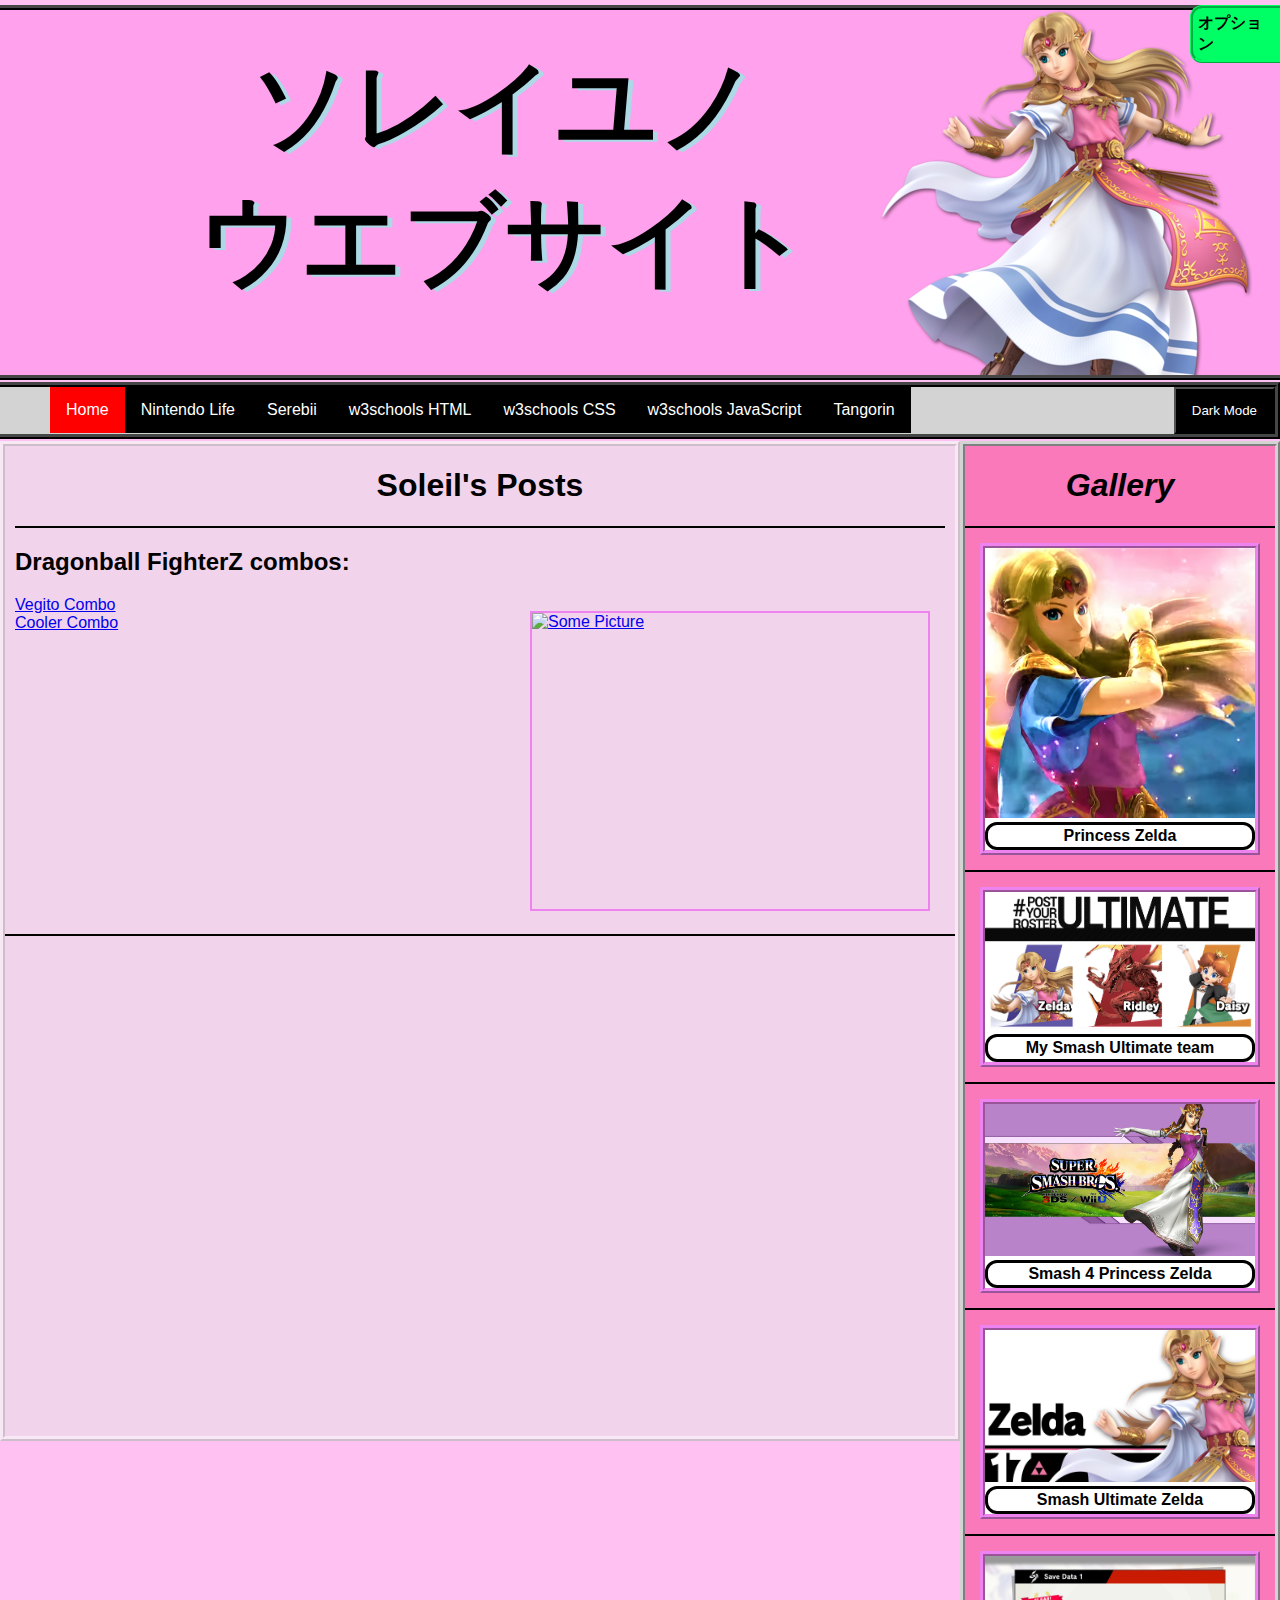
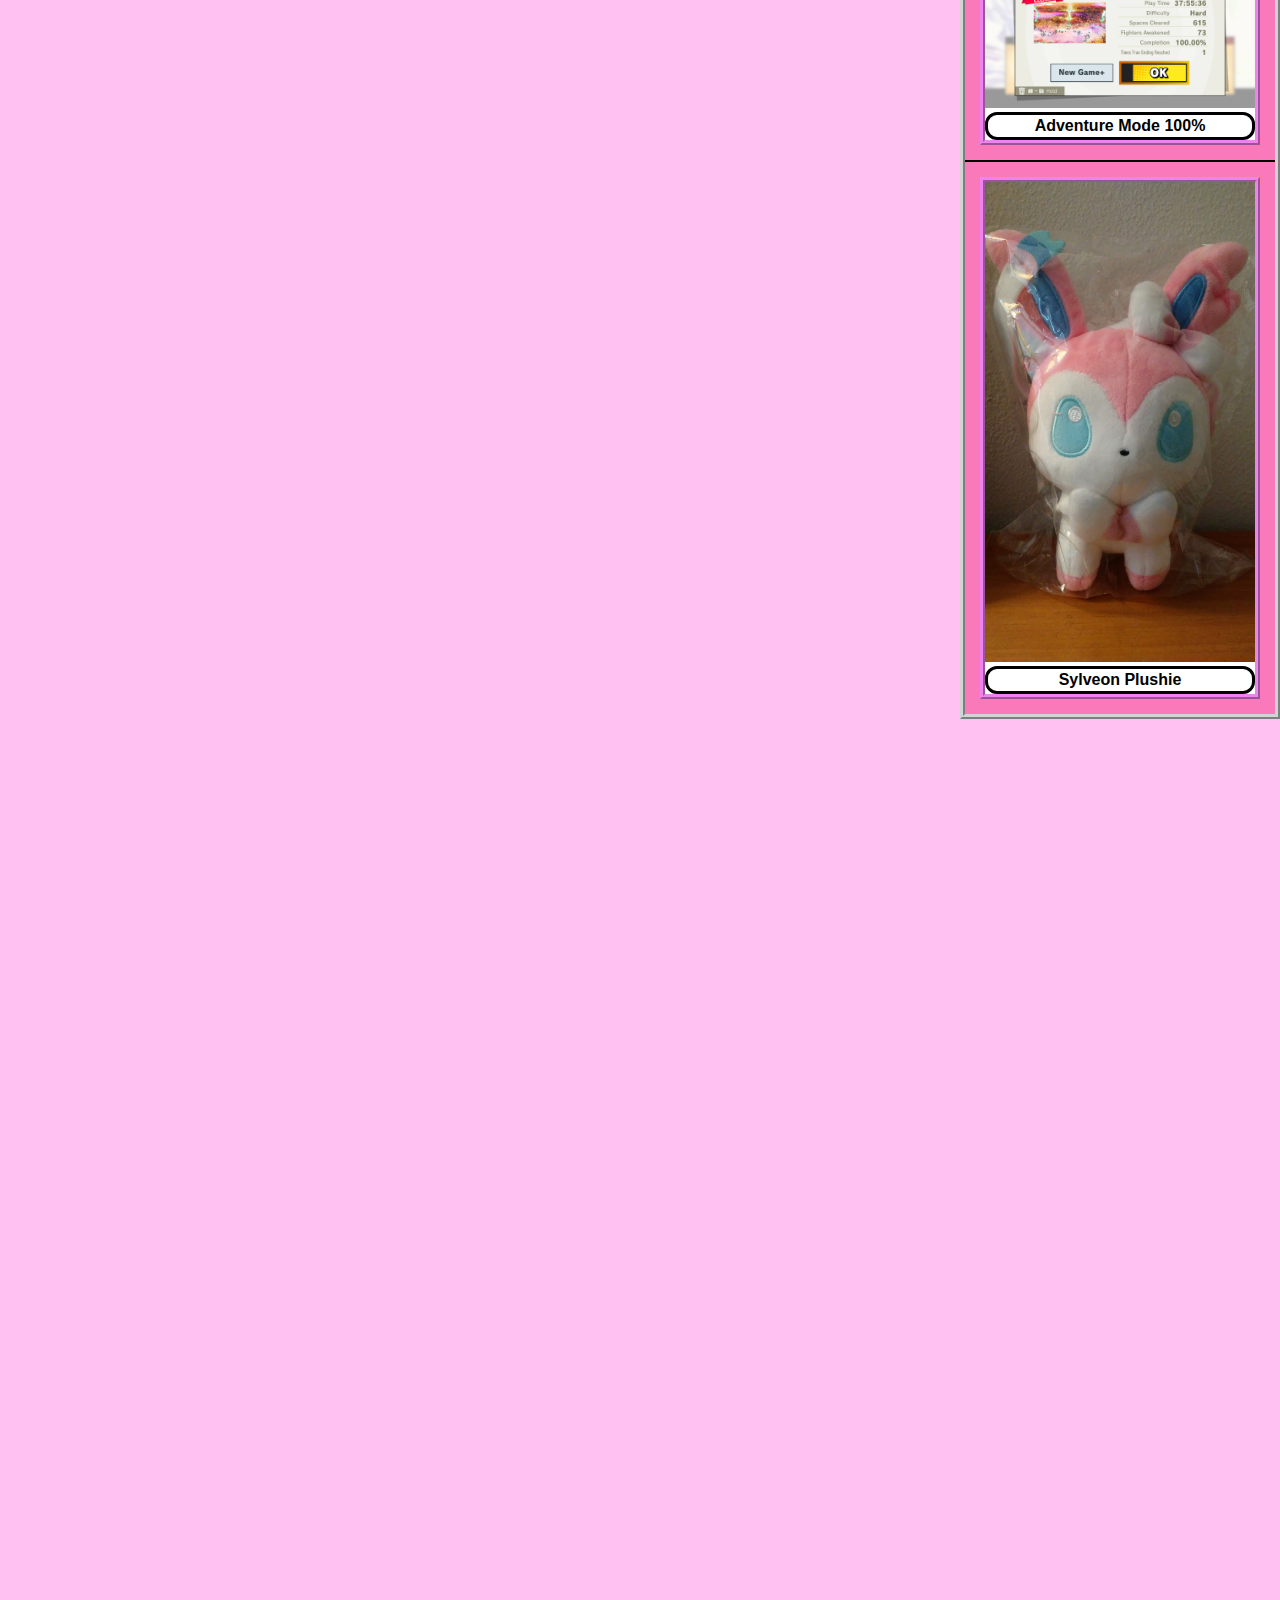
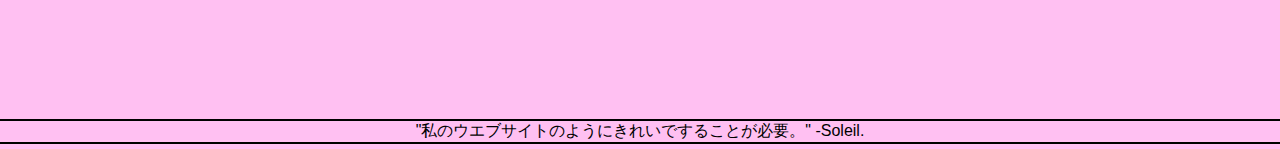
==== index.html @ 02873674 "Added some files for the website" ====
﻿<!DOCTYPE html>
<html lang="en-US">
<head>
<meta chartset="utf-8">
<meta name="viewport" content="width=device-width, initial-scale=1.0">
<title>Soleil's Website</title>
<link rel="stylesheet" type="text/css" href="mystyle.css">

<style>

</style>

<script>
var darkFlip = (function () {
  var counter = false;
  return function () {counter = !(counter); return counter;}
})();

function darkFunction() {
  if(darkFlip()){
    document.getElementById("darkSwitch").innerHTML = "Pink Mode";
    document.getElementById("darkSwitch").style.backgroundColor = "hotpink";
    document.body.style.backgroundColor = "rgba(20, 20, 20, 1)";
    document.getElementById("header").style.borderColor = "rgba(0, 255, 100, 1)";
    document.getElementById("header").style.backgroundColor = "rgba(20, 20, 20, 1)";
    document.getElementById("title").style.color = "white";
    document.getElementById("title").style.textShadow = "5px 2px hotpink";
    document.getElementById("navbar").style.borderColor = "rgba(0, 255, 100, 1)";
    document.getElementById("navbar").style.backgroundColor = "rgba(0, 255, 100, 1)";
    document.getElementById("content").style.backgroundColor = "rgba(30, 30, 30, 1)";
    document.getElementById("content").style.color = "white";
    document.getElementById("content").style.borderColor = "rgba(0, 255, 100, 1)";
    document.getElementById("gallery").style.borderColor = "rgba(0, 255, 100, 1)";
    document.getElementById("gallery").style.backgroundColor = "rgba(0, 255, 100, 1)";
    document.getElementById("footer").style.color = "white";
    document.getElementById("footer").style.borderColor = "rgba(0, 255, 100, 1)";
  }else{
    document.getElementById("darkSwitch").innerHTML = "Dark Mode";
    document.getElementById("darkSwitch").style.backgroundColor = "black";
    document.body.style.backgroundColor = "rgba(255, 130, 230, 0.5)";
    document.getElementById("header").style.borderColor = "rgba(70, 70, 70, 1)";
    document.getElementById("header").style.backgroundColor = "rgba(255, 130, 230, 0.5)";
    document.getElementById("title").style.color = "black";
    document.getElementById("title").style.textShadow = "5px 2px lightblue";
    document.getElementById("navbar").style.borderColor = "rgba(70, 70, 70, 1)";
    document.getElementById("navbar").style.backgroundColor = "lightgray";
    document.getElementById("content").style.backgroundColor = "rgba(230, 230, 230, 0.5)";
    document.getElementById("content").style.color = "black";
    document.getElementById("content").style.borderColor = "rgba(254, 254, 254, 0.5)";
    document.getElementById("gallery").style.borderColor = "lightgray";
    document.getElementById("gallery").style.backgroundColor = "rgba(244, 50, 130, 0.5)";
    document.getElementById("footer").style.color = "black";
    document.getElementById("footer").style.borderColor = "black";
  }
}

var sideOn = (function () {
  var counter = false;
  return function () {counter = !(counter); return counter;}
})();

function sideSwitch(spVal) {
  var counter = sideOn();
  if((counter == 1) && (spVal == 1)){
    sideOn();
    return;
  }
  if(counter){
      document.getElementById("sidebar-content").style.display = "block";
      document.getElementById("sidebar-content").style.display = "block";
      document.getElementById("sidebar").style.width = "25%";
      document.getElementById("sidebar").style.height = "99%";
      document.getElementById("sidebarButton").style.borderBottom = "3px solid black";
      document.getElementById("sidebar").style.boxShadow = "-10px 10px 5px rgb(100, 100, 100, 0.7)";
  }else{
      document.getElementById("sidebar-content").style.display = "none";
      document.getElementById("sidebar-content").style.display = "none";
      document.getElementById("sidebar").style.width = "7%";
      document.getElementById("sidebar").style.height = "auto";
      document.getElementById("sidebarButton").style.borderBottom = "none";
      document.getElementById("sidebar").style.boxShadow = "";
  }
}

var flipOn = (function () {
  var counter = false;
  return function () {counter = !(counter); return counter;}
})();

function flipFunction() {
  if(flipOn()){
    document.getElementById("notSidebar").style.transform = "scaleX(-1)";
    document.getElementById("sidebar").style.zIndex = "10";
  }else{
    document.getElementById("notSidebar").style.transform = "scaleX(1)";
    document.getElementById("sidebar").style.zIndex = "10";
  }
}

var invertOn = (function () {
  var counter = false;
  return function () {counter = !(counter); return counter;}
})();

function invertFunction() {
  if(invertOn()){
    document.getElementById("notSidebar").style.filter = "invert(100%)";
    document.getElementById("sidebar").style.zIndex = "10";
  }else{
    document.getElementById("notSidebar").style.filter = "invert(0%)";
    document.getElementById("sidebar").style.zIndex = "10";
  }
}

var simpleOn = (function () {
  var counter = false;
  return function () {counter = !(counter); return counter;}
})();

function simpleFunction() {
  if(simpleOn()){
    document.getElementsByTagName("link")[0].setAttribute("href", "svkshbv");
    document.getElementById("simple").innerHTML = "RESTORE CSS STYLESHEET";
    document.getElementById("notSidebar").setAttribute("onclick", "");     //make sure you see revert switch in simple
    window.setTimeout(delayedAlert, 250);
    window.scrollTo(0, 0);
  }else{
    document.getElementsByTagName("link")[0].setAttribute("href", "mystyle.css");
    document.getElementById("simple").innerHTML = "REMOVE STYLESHEET";
    document.getElementById("notSidebar").setAttribute("onclick", "sideSwitch(1)");  //makes body able to close sidebar
  }
}

function delayedAlert() {
  alert("Click on 'RESTORE CSS STYLESHEET' in the top left, if you want to change this back. Also, if dark mode was on, try to turn that off first.");
}

function topFunction() {
  window.scrollTo(0, 0);
}

function displayStuff() {
  var txt = "";
  var d = new Date();
  txt += "Date: " + d + "\n";
  txt += "Browser Codename: " + navigator.appCodeName + "\n";
  txt += "Browser name: " + navigator.appName + "\n";
  txt += "version: " + navigator.appVersion + "\n";
  txt += "Platform: " + navigator.platform + "\n";
  txt += "Online: " + navigator.onLine + "\n";
  txt += "Language: " + navigator.language + "\n";
  txt += "Inner Width: " + window.innerWidth + "\n";
  txt += "Inner Height: " + window.innerHeight + "\n";
  txt += "Outer Width: " + window.outerWidth + "\n";
  txt += "Outer Height: " + window.outerHeight + "\n";
  txt += "Inner Width: " + window.innerWidth + "\n";
  alert(txt);
}

</script>
</head>

<body>
<div class="sidebar" id="sidebar">
  <span id="sidebarButton" onclick="sideSwitch(0)"><b>オプション</b></span>
  <div class="sidebar-content" id="sidebar-content">
    <a href="#">Wonder</a>
    <span onclick="flipFunction()">Flip</span>
    <span onclick="darkFunction()">Dark Switch</span>
    <span onclick="invertFunction()">Invert Colors</span>
    <span onclick="topFunction()">Back to Top</span>
    <span id="simple" onclick="simpleFunction()">REMOVE STYLESHEET</span>
    <span onclick="displayStuff()">Display Stuff</span>
    <a href="experiments.html" target="_blank">Experimental</a>
  </div>
</div>

<div id="notSidebar" onclick="sideSwitch(1)">

<div class="header" id="header">
  <h1 id="title"><b>ソレイユノ<br>
  ウエブサイト</b><h1>
</div>
<div class="navbar" id="navbar">
  <a href="index.html" id="home">Home</a>
  <a href="http://www.nintendolife.com/" target="_blank">Nintendo Life</a>
  <a href="https://www.serebii.net/index2.shtml" target="_blank">Serebii</a>
  <a href="https://www.w3schools.com/html/html5_syntax.asp" target="_blank">w3schools HTML</a>
  <a href="https://www.w3schools.com/css/css_website_layout.asp" target="_blank">w3schools CSS</a>
  <a href="https://www.w3schools.com/js/js_conventions.asp" target="_blank">w3schools JavaScript</a>
　　<a href="https://tangorin.com/" target="_blank">Tangorin</a>
  <button type="button" id="darkSwitch" onclick="darkFunction()">Dark Mode</button>
</div>

<div class="clearfix">
<div class="content" id="content">
  <div class="clearfix">
    <div class="post">
      <h1>Soleil's Posts</h1>
      <hr>
      <h2>Dragonball FighterZ combos:</h2>
      <div class="imgBox">
        <a href="dna.jpg" target="_blank"><img src="blahhhhhh.jpg" alt="Some Picture"></a>
      </div>
      <a href="vegitocombo.mp4" target="_blank">Vegito Combo</a><br>
      <a href="coolercombo.mp4" target="_blank">Cooler Combo</a>
    </div>
  </div>
  <hr>
</div>

<div class="gallery" id="gallery">
  <h1><i>Gallery</i></h1>
  <hr>
  <div class="pictures">
    <a href="zeldapose.png" target="_blank"><img src="zeldapose.png" alt="Zelda"></a>
    <div class="captions">
      <p><b>Princess Zelda</b></p>
    </div>
  </div>
  <hr>
  <div class="pictures">
    <a href="ultimateteam.png" target="_blank"><img src="ultimateteam.png" alt="Smash Ultimate Team"></a>
    <div class="captions">
      <p><b>My Smash Ultimate team</b></p>
    </div>
  </div>
  <hr>
  <div class="pictures">
    <a href="tpzelda.png" target="_blank"><img src="tpzelda.png" alt="TP Zelda"></a>
    <div class="captions">
      <p><b>Smash 4 Princess Zelda</b></p>
    </div>
  </div>
  <hr>
  <div class="pictures">
    <a href="ultzelda.jpg" target="_blank"><img src="ultzelda.jpg" alt="Smash Ultimate Zelda"></a>
    <div class="captions">
      <p><b>Smash Ultimate Zelda</b></p>
    </div>
  </div>
  <hr>
  <div class="pictures">
    <a href="adventuremode.jpg" target="_blank"><img src="adventuremode.jpg" alt="Adventure Mode"></a>
    <div class="captions">
      <p><b>Adventure Mode 100%</b></p>
    </div>
  </div>
  <hr>
  <div class="pictures">
    <a href="sylveon.jpg" target="_blank"><img src="sylveon.jpg" alt="Sylveon"></a>
    <div class="captions">
      <p><b>Sylveon Plushie</b></p>
    </div>
  </div>
</div>
</div>

<div class="footer" id="footer">
  <p>"私のウエブサイトのようにきれいですることが必要。" -Soleil.</p>
</div>

</div>

</body>
</html>
---- mystyle.css ----
﻿body {
  font-family: sans-serif;
  margin-top: 5px;
  margin-bottom: 5px;
  margin-left: 0px;
  margin-right: 0px;
  background-color: rgba(255, 130, 230, 0.5);
}

hr {
  border: 1px solid black;
}

* {
  box-sizing: border-box;
}

div.sidebar {
  position: fixed;
  width: 7%;
  height: auto;
  background-color: rgba(30, 30, 30, 0.8);
  right: 0;
  border: 3px ridge rgba(0, 255, 100, 1);
  border-right: none;
  border-radius: 12px 0px 0px 12px;
  display: inline-block;
  overflow: auto;
  transition: width 500ms ease;
}

div.sidebar:hover {
  box-shadow: -10px 10px 5px rgb(100, 100, 100, 0.7);
}

div.sidebar-content {
  display: none;
  background-color: rgba(30, 30, 30, 0.7);
  transition: width 500ms;
}

#sidebarButton {
  display: block;
  width: 100%;
  background-color: rgba(0, 255, 100, 1);
  padding: 5px;
  margin: 0px;
  color: black;
  cursor: pointer;
  overflow: hidden;
}

#sidebarButton:hover {
  background-color: hotpink;
}

div.sidebar-content a, div.sidebar-content span {
  display: block;
  text-align: center;
  font-size: 50px;
  text-decoration: none;
  padding: 5px;
  color: white;
  cursor: pointer;
}

div.sidebar-content a:hover, div.sidebar-content span:hover {
  background-color: white;
  color: black;
}

div.header {
  padding: 0px;
  margin: 0px;
  border-top: 5px ridge rgba(70, 70, 70, 1);
  border-bottom: 5px ridge rgba(70, 70, 70, 1);
  background: url("zeldadefault.png") right top;
  background-repeat: no-repeat;
  background-color: rgba(255, 130, 230, 0.5);
}

div.header h1 {
  width: 75%;
  margin: 25px;
  padding: 5px;
  text-align: center;
  font-size: 100px;
  color: black;
  text-shadow: 5px 2px lightblue;
}

div.navbar {
  padding-left: 50px;
  margin-top: 2px;
  margin-bottom: 2px;
  border-top: 5px ridge rgba(70, 70, 70, 1);
  border-bottom: 5px ridge rgba(70, 70, 70, 1);
  border-right: 5px ridge rgba(70, 70, 70, 1);
  overflow: hidden;
  background-color: lightgray;
}


div.navbar a, #darkSwitch {
  display: block;
  color: white;
  text-align: center;
  text-decoration: none;
  padding: 14px 16px;
  float: left;
  background-color: black;
  margin: 0px;  
}

#darkSwitch {
  float: right;
}

#home {
  background-color: red;
}

div.navbar a:hover, #darkSwitch:hover {
  background-color: lightgray;
  color: black;
}

div.content {
  width: 75%;
  height: 1000px;
  float: left;
  padding: 0px;
  margin: 0px;
  background-color: rgba(230, 230, 230, 0.5);
  border: 5px ridge rgba(254, 254, 254, 0.5);
}

div.imgBox {
  float: right;
  width: 400px;
  height: 300px;
  margin: 15px;
  border: 2px solid violet;
}

div.imgBox img {
  width: 100%;
  height: 100%;
  margin: 0px;
}

div.imgBox a:hover {
  opacity: 0.5;
}

.clearfix::after {
  content: "";
  clear: both;
  display: table;
}

div.post {
  margin-left: 10px;
  margin-right: 10px;
}

div.post h1 {
  text-align: center;
}

div.gallery {
  width: 25%;
  float: right;
  height: auto;
  padding: 0px;
  margin: 0px;
  margin-left: 0px;
  margin-right: 0px;
  border: 5px ridge lightgray;
  background-color: rgba(244, 50, 130, 0.5);
}

div.gallery h1{
  text-align: center;
}

div.pictures {
  margin: 15px;
  border: 5px ridge violet;
  background-color: white;
}

div.pictures img{
  margin: 0px;
  width: 100%;
  height: auto;
  
}

div.pictures a:hover {
  opacity: 0.5;
}

div.captions {
  border: 3px solid black;
  border-radius: 12px;
}

div.captions p {
  padding: 2px;
  margin: 0px;
  text-align: center;
  color: black;
}

div.footer {
  float: bottom;
  padding: 0px;
  width: 100%;
  height: auto;
  margin-top: 1000px;
  
  border-top: 2px solid black;
  border-bottom: 2px solid black;
  background-color: rgba(255, 130, 230, 0);
}

div.footer p {
  margin: 0px;
  padding: 0px;
  text-align: center;
}
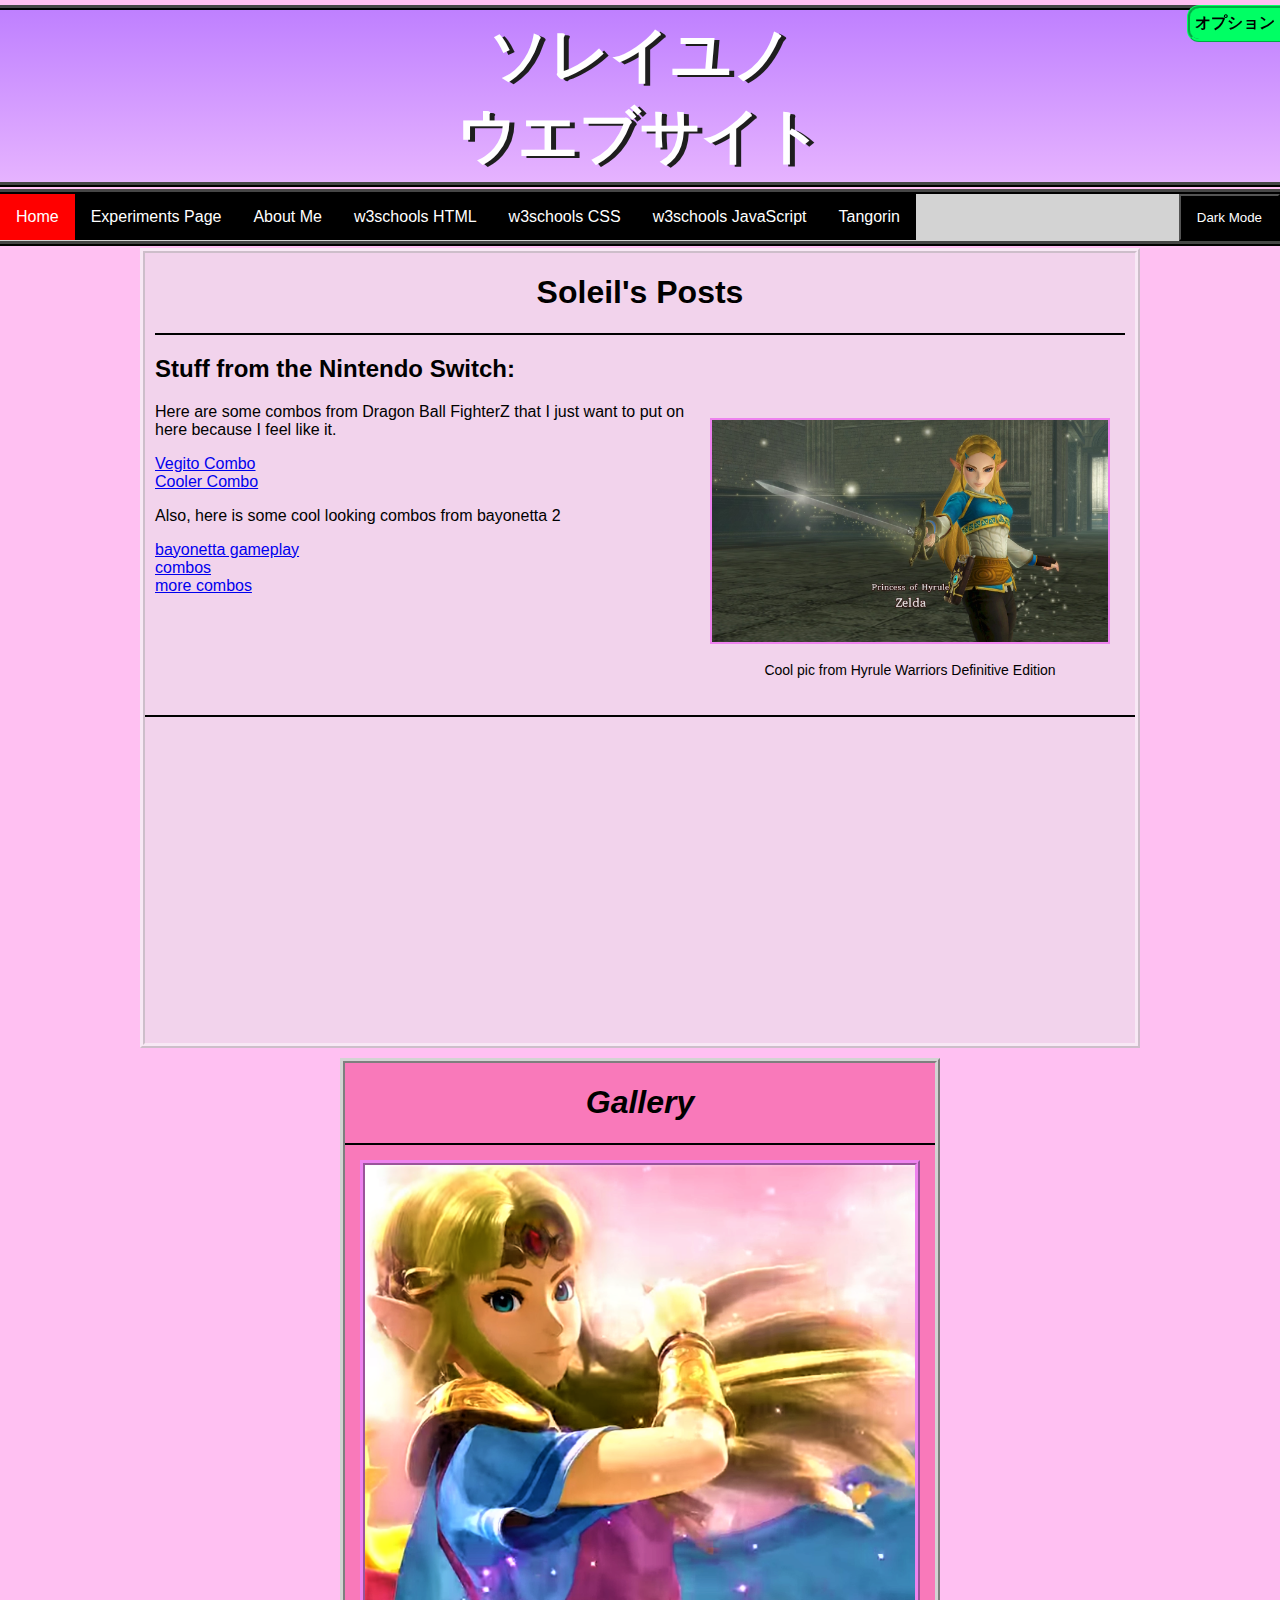
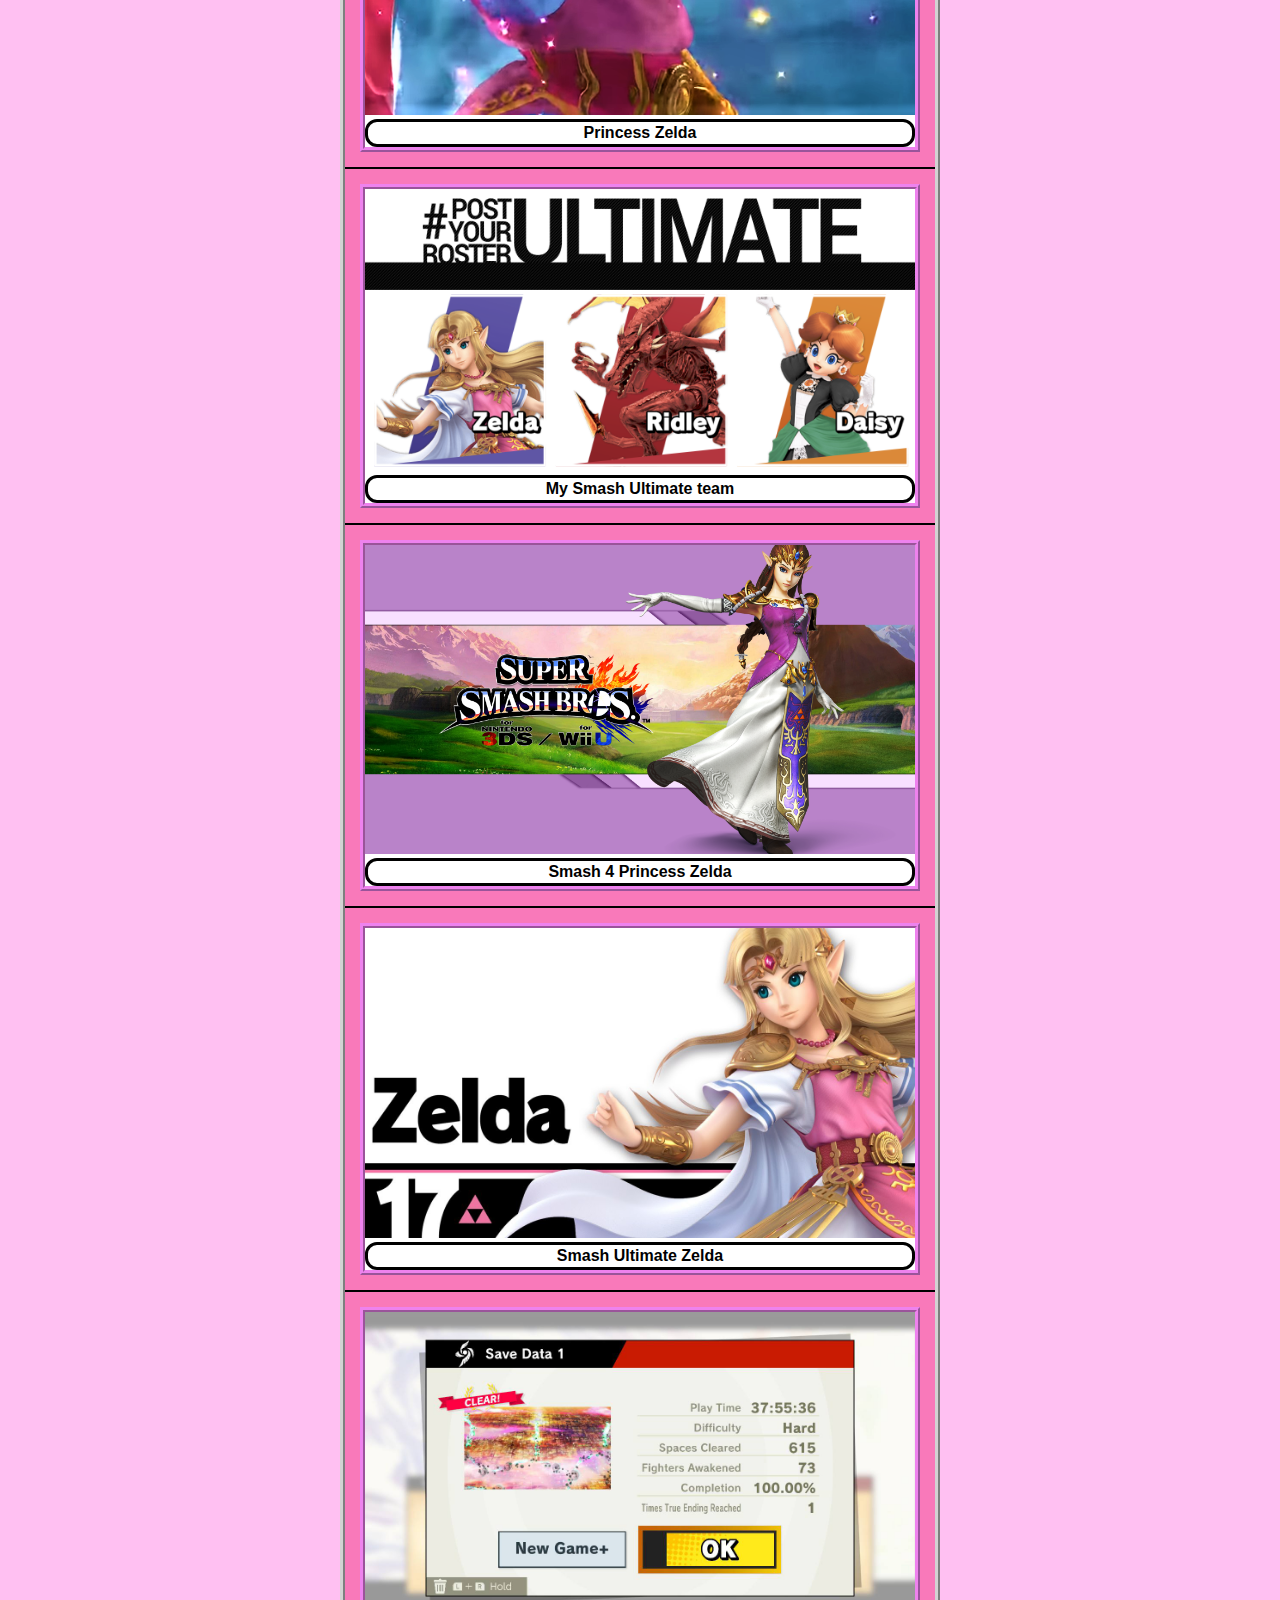
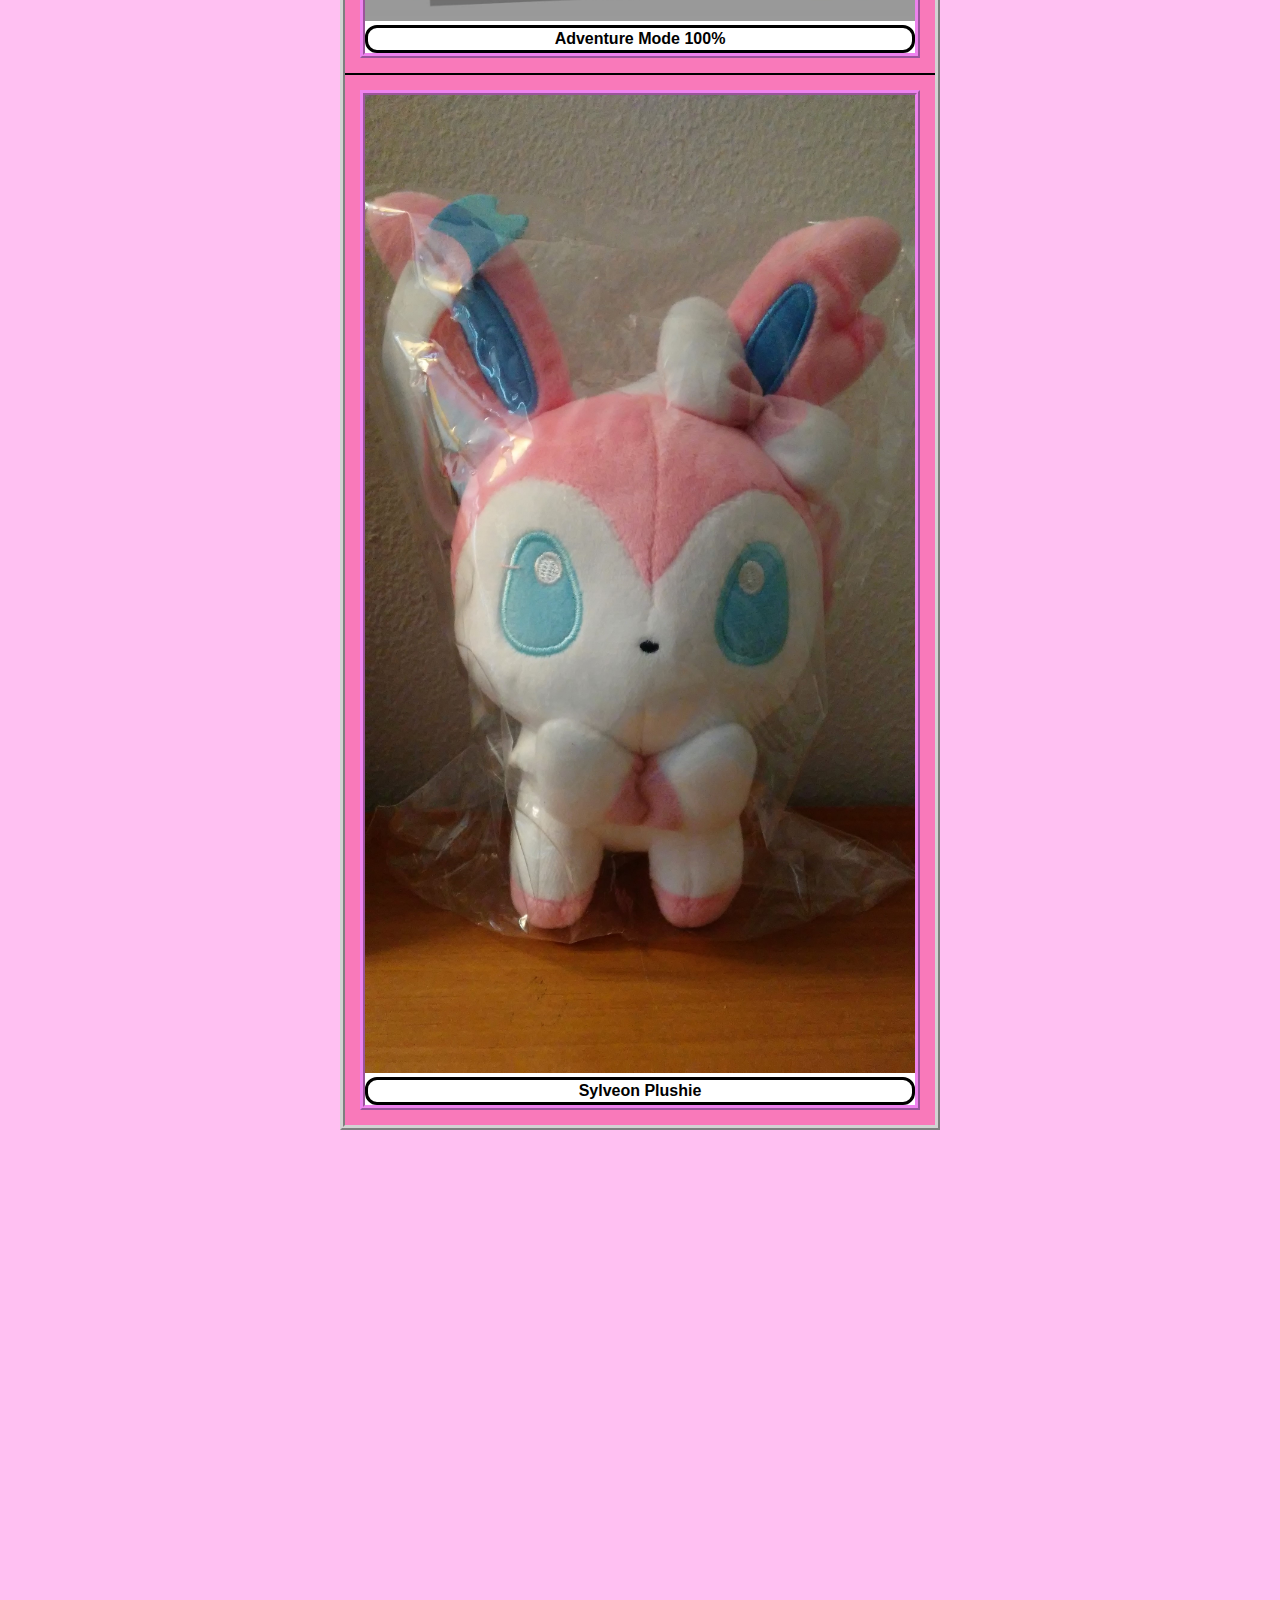
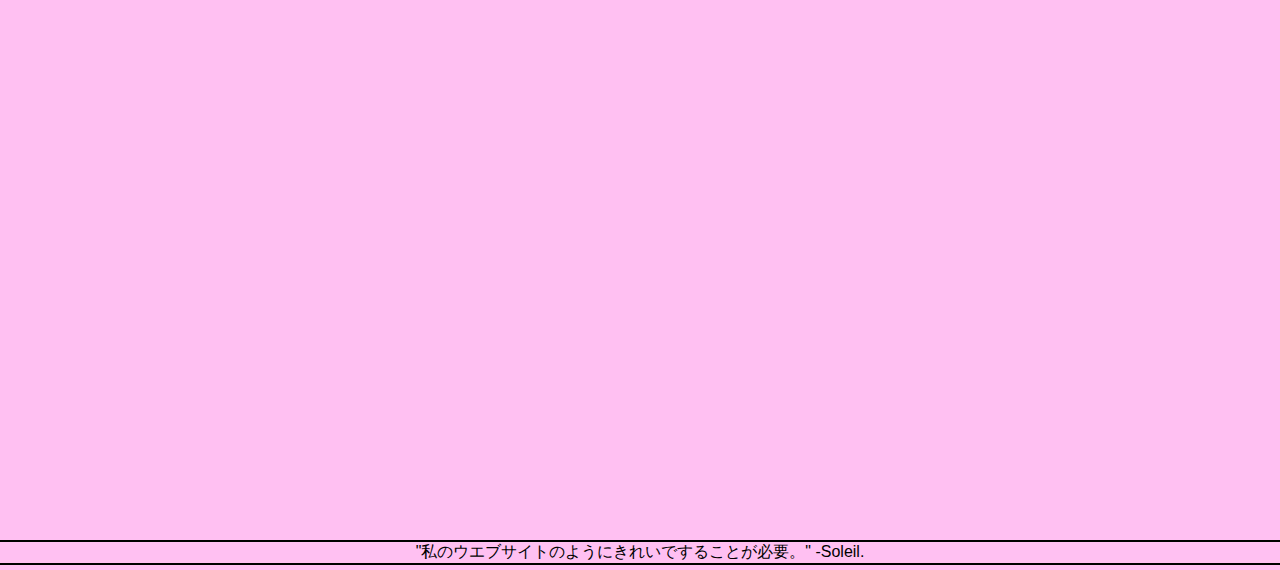
==== commit b3f68866: "made some stuff responsive" ====
--- a/index.html
+++ b/index.html
@@ -40,8 +40,8 @@
     document.body.style.backgroundColor = "rgba(255, 130, 230, 0.5)";
     document.getElementById("header").style.borderColor = "rgba(70, 70, 70, 1)";
     document.getElementById("header").style.backgroundColor = "rgba(255, 130, 230, 0.5)";
-    document.getElementById("title").style.color = "black";
-    document.getElementById("title").style.textShadow = "5px 2px lightblue";
+    document.getElementById("title").style.color = "white";
+    document.getElementById("title").style.textShadow = "5px 2px rgba(30, 30, 30, 1)";
     document.getElementById("navbar").style.borderColor = "rgba(70, 70, 70, 1)";
     document.getElementById("navbar").style.backgroundColor = "lightgray";
     document.getElementById("content").style.backgroundColor = "rgba(230, 230, 230, 0.5)";
@@ -68,14 +68,14 @@
   if(counter){
       document.getElementById("sidebar-content").style.display = "block";
       document.getElementById("sidebar-content").style.display = "block";
-      document.getElementById("sidebar").style.width = "25%";
+      document.getElementById("sidebar").style.maxWidth = "350px";
       document.getElementById("sidebar").style.height = "99%";
       document.getElementById("sidebarButton").style.borderBottom = "3px solid black";
       document.getElementById("sidebar").style.boxShadow = "-10px 10px 5px rgb(100, 100, 100, 0.7)";
   }else{
       document.getElementById("sidebar-content").style.display = "none";
       document.getElementById("sidebar-content").style.display = "none";
-      document.getElementById("sidebar").style.width = "7%";
+      document.getElementById("sidebar").style.maxWidth = "150px";
       document.getElementById("sidebar").style.height = "auto";
       document.getElementById("sidebarButton").style.borderBottom = "none";
       document.getElementById("sidebar").style.boxShadow = "";
@@ -171,7 +171,7 @@
     <span onclick="topFunction()">Back to Top</span>
     <span id="simple" onclick="simpleFunction()">REMOVE STYLESHEET</span>
     <span onclick="displayStuff()">Display Stuff</span>
-    <a href="experiments.html" target="_blank">Experimental</a>
+    <a href="experiments.html">Experiment Page</a>
   </div>
 </div>
 
@@ -183,11 +183,11 @@
 </div>
 <div class="navbar" id="navbar">
   <a href="index.html" id="home">Home</a>
-  <a href="http://www.nintendolife.com/" target="_blank">Nintendo Life</a>
-  <a href="https://www.serebii.net/index2.shtml" target="_blank">Serebii</a>
-  <a href="https://www.w3schools.com/html/html5_syntax.asp" target="_blank">w3schools HTML</a>
-  <a href="https://www.w3schools.com/css/css_website_layout.asp" target="_blank">w3schools CSS</a>
-  <a href="https://www.w3schools.com/js/js_conventions.asp" target="_blank">w3schools JavaScript</a>
+  <a href="experiments.html">Experiments Page</a>
+  <a href="about.html">About Me</a>
+  <a href="https://www.w3schools.com/html/html5_syntax.asp">w3schools HTML</a>
+  <a href="https://www.w3schools.com/css/css_website_layout.asp">w3schools CSS</a>
+  <a href="https://www.w3schools.com/js/js_conventions.asp">w3schools JavaScript</a>
 　　<a href="https://tangorin.com/" target="_blank">Tangorin</a>
   <button type="button" id="darkSwitch" onclick="darkFunction()">Dark Mode</button>
 </div>
@@ -198,12 +198,18 @@
     <div class="post">
       <h1>Soleil's Posts</h1>
       <hr>
-      <h2>Dragonball FighterZ combos:</h2>
+      <h2>Stuff from the Nintendo Switch:</h2>
       <div class="imgBox">
-        <a href="dna.jpg" target="_blank"><img src="blahhhhhh.jpg" alt="Some Picture"></a>
+        <img src="images/hyrule12.jpg" alt="Zelda">
+        <p>Cool pic from Hyrule Warriors Definitive Edition</p>
       </div>
-      <a href="vegitocombo.mp4" target="_blank">Vegito Combo</a><br>
-      <a href="coolercombo.mp4" target="_blank">Cooler Combo</a>
+      <p>Here are some combos from Dragon Ball FighterZ that I just want to put on here because I feel like it.<p>
+      <a href="images/vegitocombo.mp4" target="_blank">Vegito Combo</a><br>
+      <a href="images/coolercombo.mp4" target="_blank">Cooler Combo</a>
+      <p>Also, here is some cool looking combos from bayonetta 2</p>
+      <a href="images/bayo.mp4" target="_blank">bayonetta gameplay</a><br>
+      <a href="images/bayocombo1.mp4" target="_blank">combos</a><br>
+      <a href="images/bayocombo1.mp4" target="_blank">more combos</a>
     </div>
   </div>
   <hr>
@@ -213,42 +219,42 @@
   <h1><i>Gallery</i></h1>
   <hr>
   <div class="pictures">
-    <a href="zeldapose.png" target="_blank"><img src="zeldapose.png" alt="Zelda"></a>
+    <img src="images/zeldapose.png" alt="Zelda">
     <div class="captions">
       <p><b>Princess Zelda</b></p>
     </div>
   </div>
   <hr>
   <div class="pictures">
-    <a href="ultimateteam.png" target="_blank"><img src="ultimateteam.png" alt="Smash Ultimate Team"></a>
+    <img src="images/ultimateteam.png" alt="Smash Ultimate Team">
     <div class="captions">
       <p><b>My Smash Ultimate team</b></p>
     </div>
   </div>
   <hr>
   <div class="pictures">
-    <a href="tpzelda.png" target="_blank"><img src="tpzelda.png" alt="TP Zelda"></a>
+    <img src="images/tpzelda.png" alt="TP Zelda">
     <div class="captions">
       <p><b>Smash 4 Princess Zelda</b></p>
     </div>
   </div>
   <hr>
   <div class="pictures">
-    <a href="ultzelda.jpg" target="_blank"><img src="ultzelda.jpg" alt="Smash Ultimate Zelda"></a>
+    <img src="images/ultzelda.jpg" alt="Smash Ultimate Zelda">
     <div class="captions">
       <p><b>Smash Ultimate Zelda</b></p>
     </div>
   </div>
   <hr>
   <div class="pictures">
-    <a href="adventuremode.jpg" target="_blank"><img src="adventuremode.jpg" alt="Adventure Mode"></a>
+    <img src="images/adventuremode.jpg" alt="Adventure Mode">
     <div class="captions">
       <p><b>Adventure Mode 100%</b></p>
     </div>
   </div>
   <hr>
   <div class="pictures">
-    <a href="sylveon.jpg" target="_blank"><img src="sylveon.jpg" alt="Sylveon"></a>
+    <img src="images/sylveon.jpg" alt="Sylveon">
     <div class="captions">
       <p><b>Sylveon Plushie</b></p>
     </div>
--- a/mystyle.css
+++ b/mystyle.css
@@ -1,4 +1,8 @@
-﻿body {
+﻿* {
+  box-sizing: border-box;
+}
+
+body {
   font-family: sans-serif;
   margin-top: 5px;
   margin-bottom: 5px;
@@ -11,13 +15,9 @@
   border: 1px solid black;
 }
 
-* {
-  box-sizing: border-box;
-}
-
 div.sidebar {
   position: fixed;
-  width: 7%;
+  max-width: 150px;
   height: auto;
   background-color: rgba(30, 30, 30, 0.8);
   right: 0;
@@ -26,7 +26,7 @@
   border-radius: 12px 0px 0px 12px;
   display: inline-block;
   overflow: auto;
-  transition: width 500ms ease;
+  transition: max-width 500ms ease;
 }
 
 div.sidebar:hover {
@@ -70,33 +70,37 @@
 }
 
 div.header {
+  max-width: 100%;
+  height: auto;
   padding: 0px;
   margin: 0px;
   border-top: 5px ridge rgba(70, 70, 70, 1);
   border-bottom: 5px ridge rgba(70, 70, 70, 1);
-  background: url("zeldadefault.png") right top;
   background-repeat: no-repeat;
   background-color: rgba(255, 130, 230, 0.5);
+  background-image: linear-gradient(180deg, rgb(191, 128, 255), rgb(230, 179, 255));
 }
 
 div.header h1 {
-  width: 75%;
-  margin: 25px;
-  padding: 5px;
-  text-align: center;
-  font-size: 100px;
-  color: black;
-  text-shadow: 5px 2px lightblue;
+  margin: 5px;
+  padding: 0px;
+  text-align: center;
+  font-size: 60px;
+  color: white;
+  text-shadow: 5px 2px rgba(30, 30, 30, 1);
 }
 
 div.navbar {
-  padding-left: 50px;
+  display: block;
+  max-width: 100%;
+  max-height: 100px;
   margin-top: 2px;
   margin-bottom: 2px;
   border-top: 5px ridge rgba(70, 70, 70, 1);
   border-bottom: 5px ridge rgba(70, 70, 70, 1);
-  border-right: 5px ridge rgba(70, 70, 70, 1);
-  overflow: hidden;
+  border-right: 0px;
+  border-left: 0px;
+  overflow: auto;
   background-color: lightgray;
 }
 
@@ -126,28 +130,35 @@
 }
 
 div.content {
-  width: 75%;
-  height: 1000px;
-  float: left;
-  padding: 0px;
-  margin: 0px;
+  display: block;
+  max-width: 1000px;
+  height: 800px;
+  padding: 0px;
+  margin: 0px auto;
   background-color: rgba(230, 230, 230, 0.5);
   border: 5px ridge rgba(254, 254, 254, 0.5);
 }
 
 div.imgBox {
   float: right;
-  width: 400px;
-  height: 300px;
+  max-width: 400px;
+  max-height: 300px;
   margin: 15px;
+}
+
+div.imgBox img {
+  width: 100%;
+  height: 100%;
+  margin: 0px;
   border: 2px solid violet;
 }
 
-div.imgBox img {
-  width: 100%;
-  height: 100%;
-  margin: 0px;
-}
+div.imgBox p {
+  padding: 0px;
+  text-align: center;
+  font-size: 14px;
+}
+
 
 div.imgBox a:hover {
   opacity: 0.5;
@@ -169,13 +180,11 @@
 }
 
 div.gallery {
-  width: 25%;
-  float: right;
-  height: auto;
-  padding: 0px;
-  margin: 0px;
-  margin-left: 0px;
-  margin-right: 0px;
+  display: block;
+  max-width: 600px;
+  height: auto;
+  padding: 0px;
+  margin: 10px auto;
   border: 5px ridge lightgray;
   background-color: rgba(244, 50, 130, 0.5);
 }
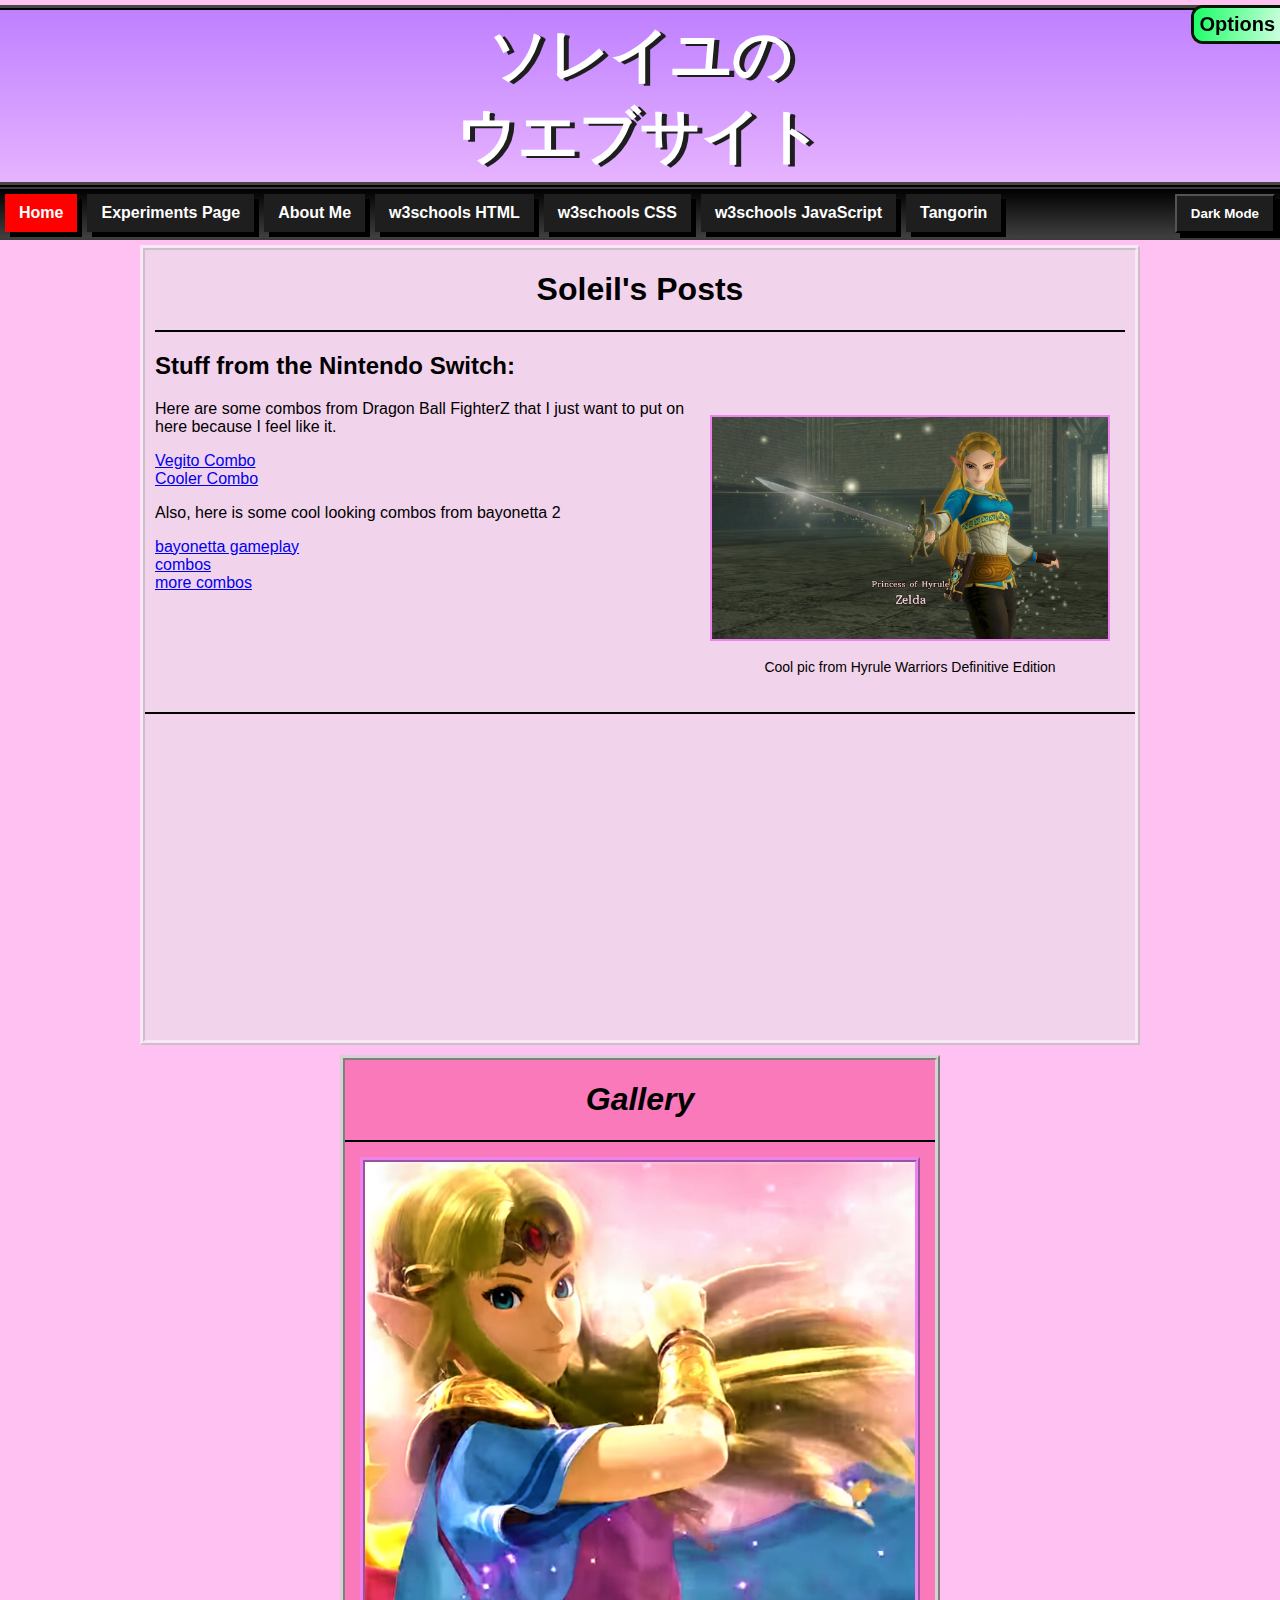
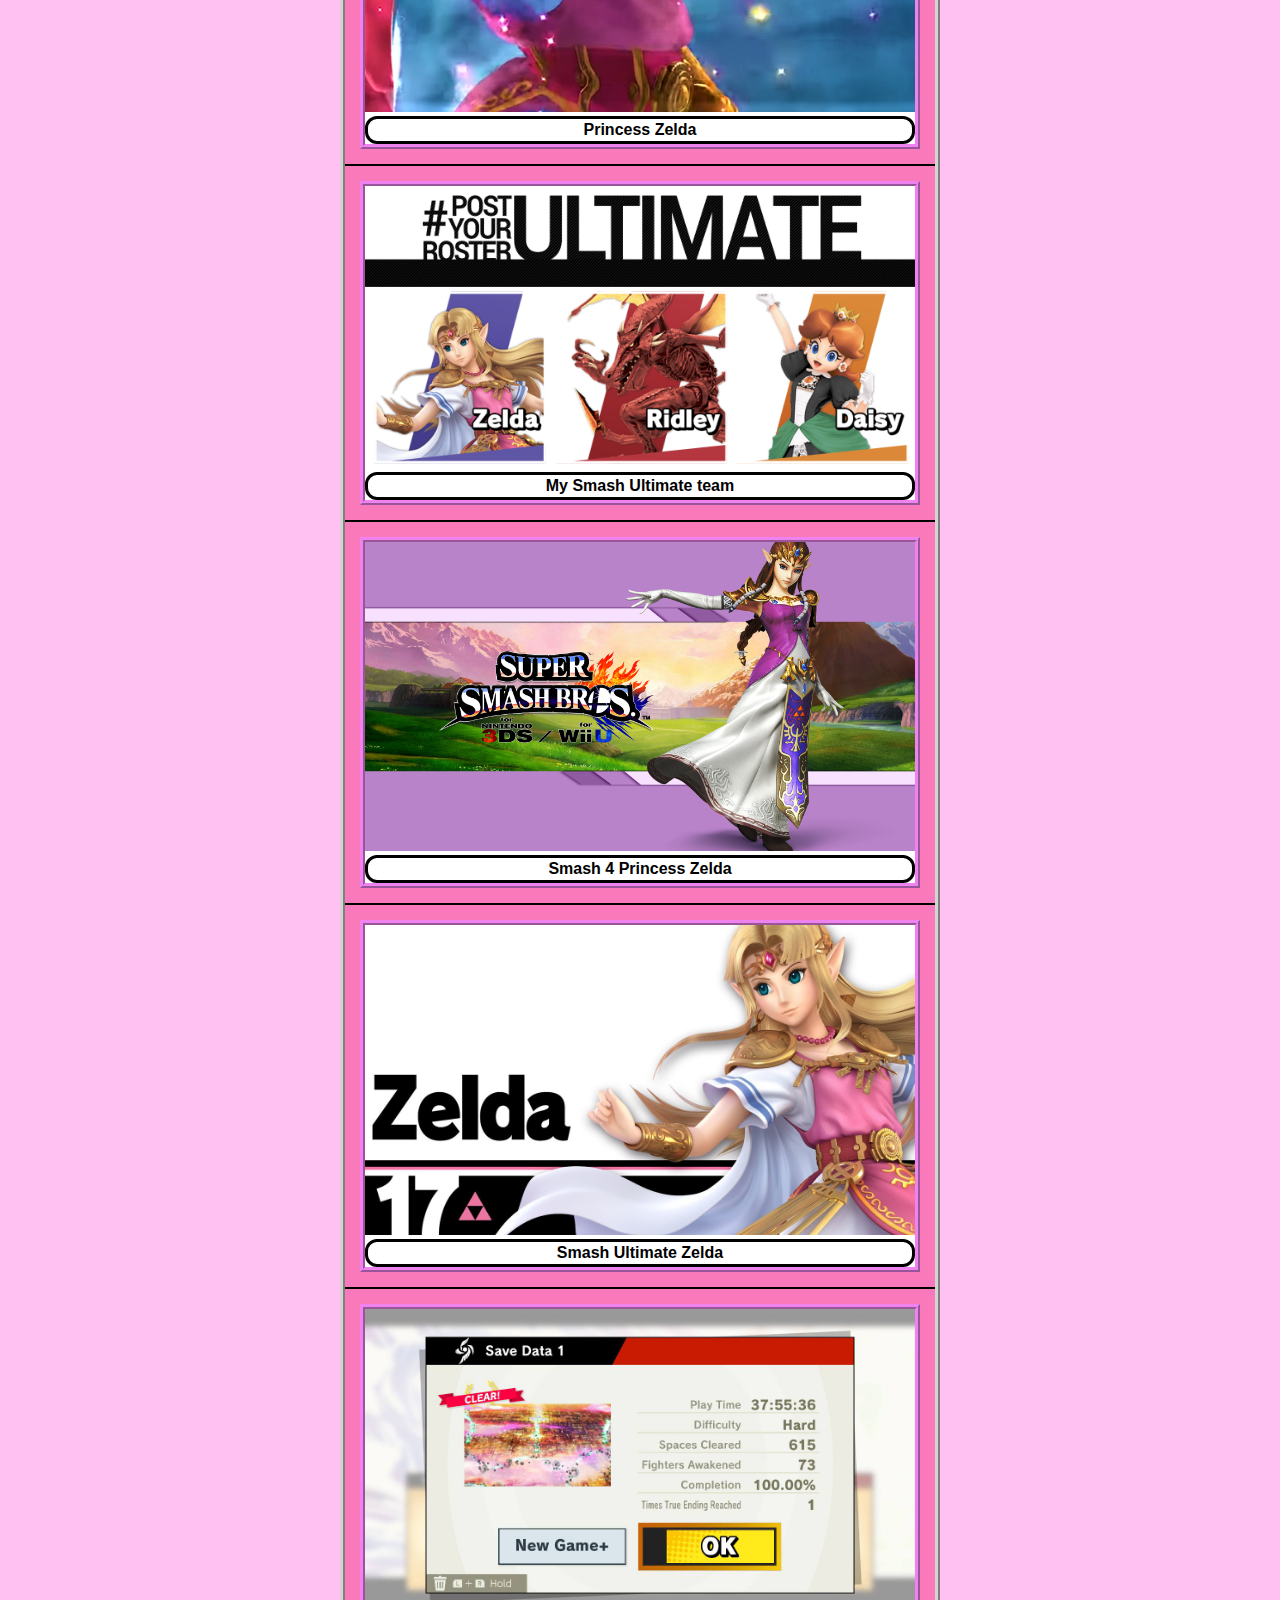
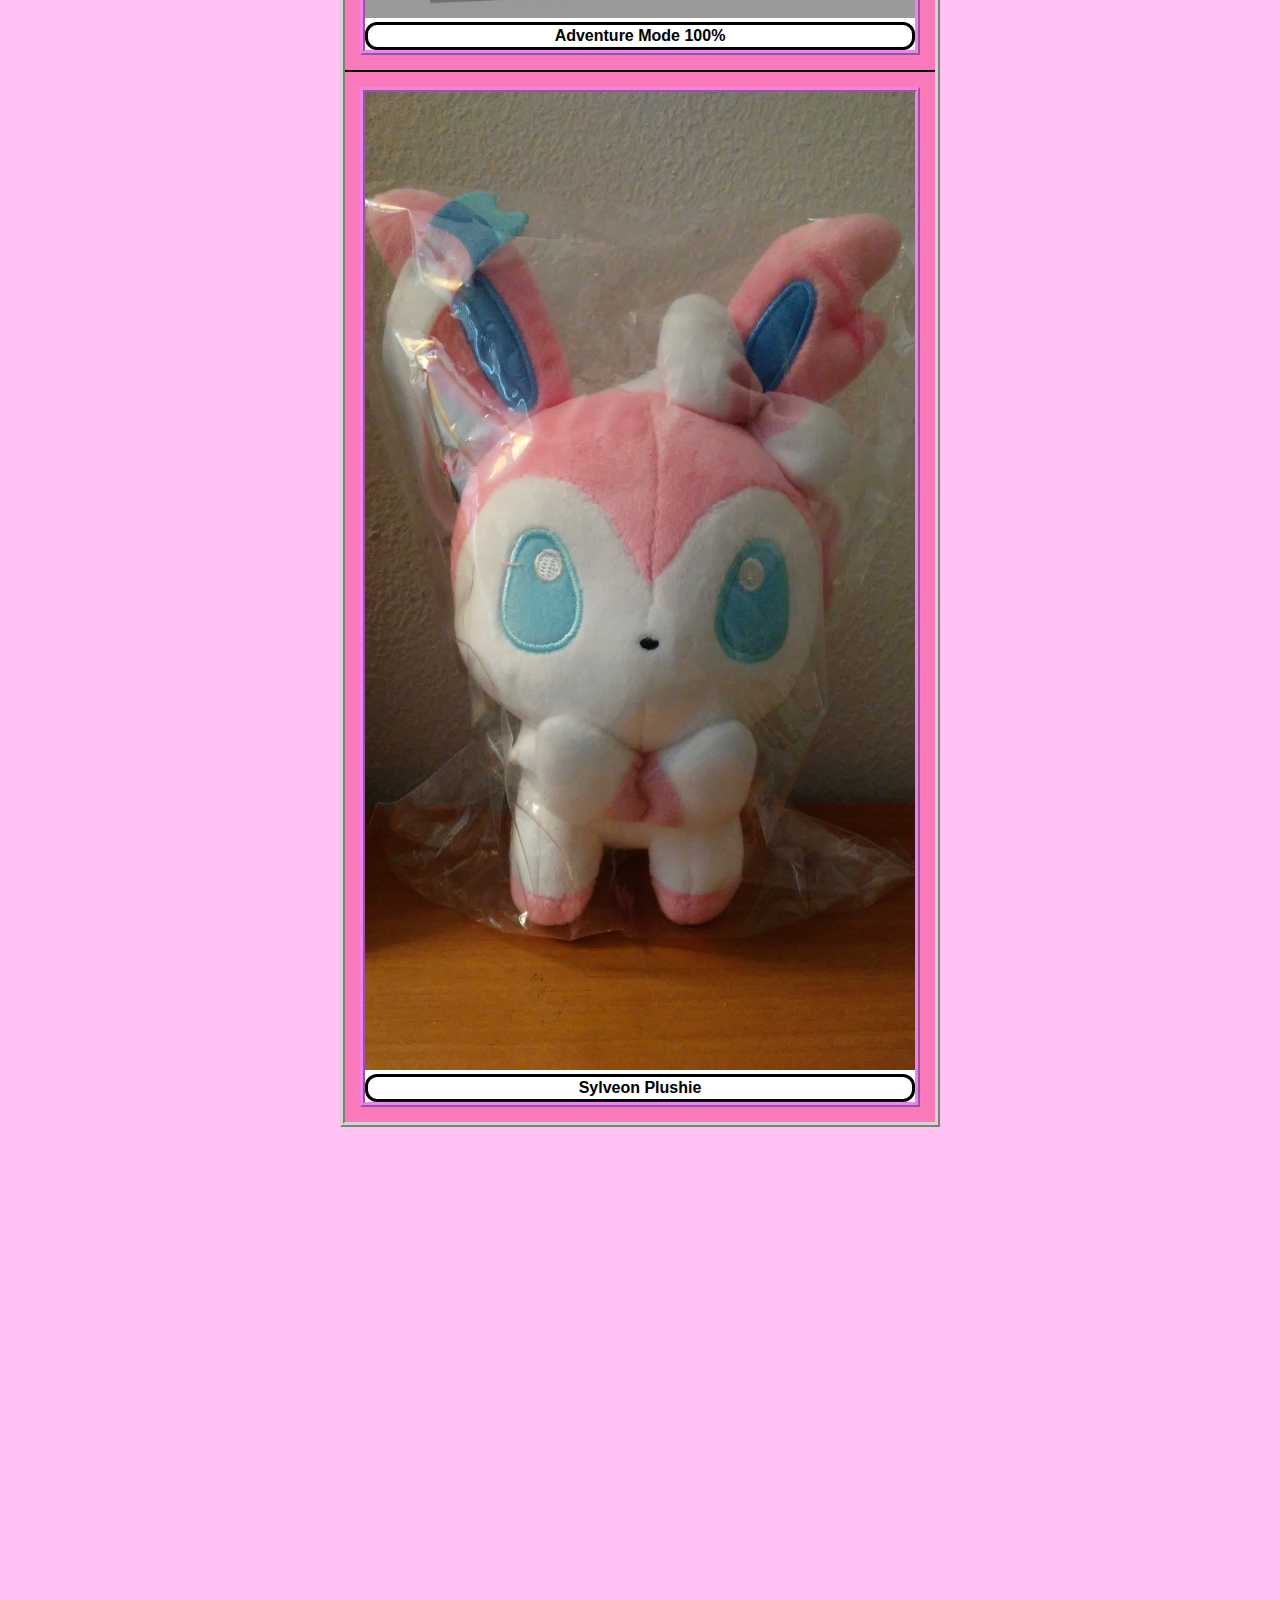
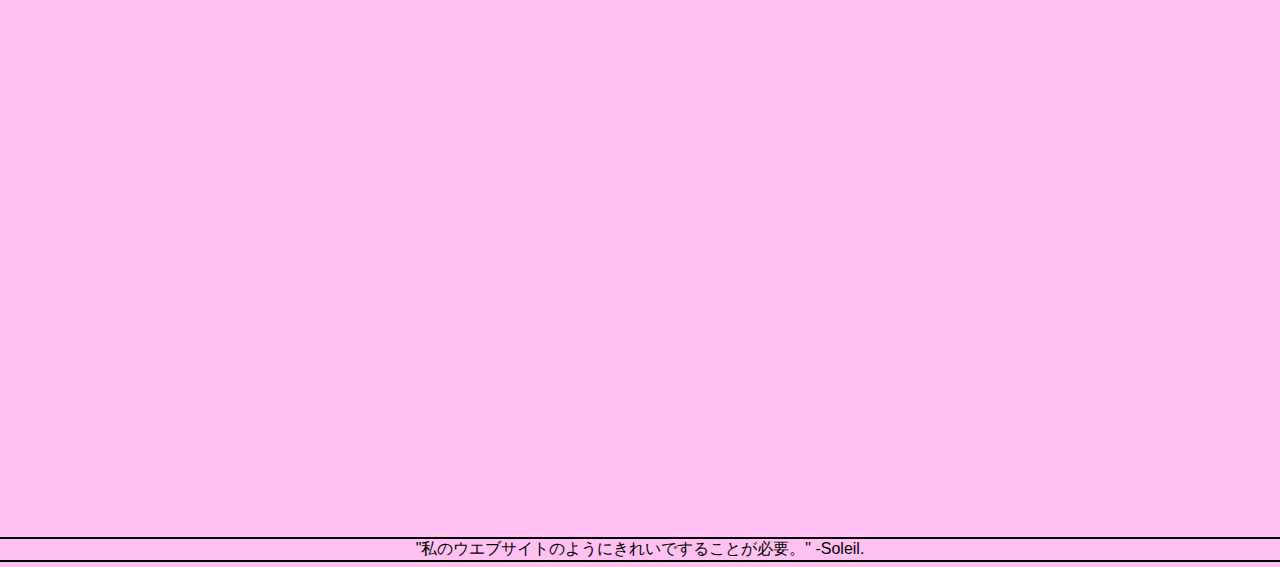
==== commit 2692eefe: "fixed some stuff" ====
--- a/index.html
+++ b/index.html
@@ -43,7 +43,8 @@
     document.getElementById("title").style.color = "white";
     document.getElementById("title").style.textShadow = "5px 2px rgba(30, 30, 30, 1)";
     document.getElementById("navbar").style.borderColor = "rgba(70, 70, 70, 1)";
-    document.getElementById("navbar").style.backgroundColor = "lightgray";
+    document.getElementById("navbar").style.backgroundColor = "rgba(50, 50, 50, 1)";
+    document.getElementById("navbar").style.backgroundImage = "linear-gradient(180deg, black, rgba(70, 70, 70, 0.7))";
     document.getElementById("content").style.backgroundColor = "rgba(230, 230, 230, 0.5)";
     document.getElementById("content").style.color = "black";
     document.getElementById("content").style.borderColor = "rgba(254, 254, 254, 0.5)";
@@ -162,7 +163,7 @@
 
 <body>
 <div class="sidebar" id="sidebar">
-  <span id="sidebarButton" onclick="sideSwitch(0)"><b>オプション</b></span>
+  <span id="sidebarButton" onclick="sideSwitch(0)"><b>Options</b></span>
   <div class="sidebar-content" id="sidebar-content">
     <a href="#">Wonder</a>
     <span onclick="flipFunction()">Flip</span>
@@ -178,18 +179,18 @@
 <div id="notSidebar" onclick="sideSwitch(1)">
 
 <div class="header" id="header">
-  <h1 id="title"><b>ソレイユノ<br>
+  <h1 id="title"><b>ソレイユの<br>
   ウエブサイト</b><h1>
 </div>
 <div class="navbar" id="navbar">
-  <a href="index.html" id="home">Home</a>
-  <a href="experiments.html">Experiments Page</a>
-  <a href="about.html">About Me</a>
-  <a href="https://www.w3schools.com/html/html5_syntax.asp">w3schools HTML</a>
-  <a href="https://www.w3schools.com/css/css_website_layout.asp">w3schools CSS</a>
-  <a href="https://www.w3schools.com/js/js_conventions.asp">w3schools JavaScript</a>
-　　<a href="https://tangorin.com/" target="_blank">Tangorin</a>
-  <button type="button" id="darkSwitch" onclick="darkFunction()">Dark Mode</button>
+  <a href="index.html" id="home"><b>Home</b></a>
+  <a href="experiments.html"><b>Experiments Page</b></a>
+  <a href="about.html"><b>About Me</b></a>
+  <a href="https://www.w3schools.com/html/html5_syntax.asp"><b>w3schools HTML</b></a>
+  <a href="https://www.w3schools.com/css/css_website_layout.asp"><b>w3schools CSS</b></a>
+  <a href="https://www.w3schools.com/js/js_conventions.asp"><b>w3schools JavaScript</b></a>
+　　<a href="https://tangorin.com/" target="_blank"><b>Tangorin</b></a>
+  <button type="button" id="darkSwitch" onclick="darkFunction()"><b>Dark Mode</b></button>
 </div>
 
 <div class="clearfix">
--- a/mystyle.css
+++ b/mystyle.css
@@ -21,7 +21,7 @@
   height: auto;
   background-color: rgba(30, 30, 30, 0.8);
   right: 0;
-  border: 3px ridge rgba(0, 255, 100, 1);
+  border: 3px solid rgb(0, 26, 0);
   border-right: none;
   border-radius: 12px 0px 0px 12px;
   display: inline-block;
@@ -30,7 +30,7 @@
 }
 
 div.sidebar:hover {
-  box-shadow: -10px 10px 5px rgb(100, 100, 100, 0.7);
+  box-shadow: -3px 7px 5px rgb(100, 100, 100, 0.7);
 }
 
 div.sidebar-content {
@@ -43,11 +43,13 @@
   display: block;
   width: 100%;
   background-color: rgba(0, 255, 100, 1);
+  background-image: linear-gradient(100deg, rgb(26, 255, 102), rgb(204, 255, 221));
   padding: 5px;
   margin: 0px;
   color: black;
   cursor: pointer;
   overflow: hidden;
+  font-size: 20px;
 }
 
 #sidebarButton:hover {
@@ -93,27 +95,28 @@
 div.navbar {
   display: block;
   max-width: 100%;
-  max-height: 100px;
-  margin-top: 2px;
-  margin-bottom: 2px;
-  border-top: 5px ridge rgba(70, 70, 70, 1);
-  border-bottom: 5px ridge rgba(70, 70, 70, 1);
+  max-height: 60px;
+  border-top: 2px solid rgba(60, 60, 60, 1);
+  border-bottom: 2px solid rgba(60, 60, 60, 1);
   border-right: 0px;
   border-left: 0px;
   overflow: auto;
-  background-color: lightgray;
+  background-color: rgba(50, 50, 50, 1);
+  background-image: linear-gradient(180deg, black, rgba(70, 70, 70, 0.7));
 }
 
 
 div.navbar a, #darkSwitch {
-  display: block;
+  display: inline-block;
+  overflow: hidden;
   color: white;
   text-align: center;
   text-decoration: none;
-  padding: 14px 16px;
+  box-shadow: 5px 5px 0px black;
+  padding: 10px 14px;
   float: left;
-  background-color: black;
-  margin: 0px;  
+  background-color: rgba(30, 30, 30, 1);
+  margin: 5px;
 }
 
 #darkSwitch {
@@ -125,7 +128,7 @@
 }
 
 div.navbar a:hover, #darkSwitch:hover {
-  background-color: lightgray;
+  background-color: white;
   color: black;
 }
 
@@ -134,7 +137,7 @@
   max-width: 1000px;
   height: 800px;
   padding: 0px;
-  margin: 0px auto;
+  margin: 5px auto;
   background-color: rgba(230, 230, 230, 0.5);
   border: 5px ridge rgba(254, 254, 254, 0.5);
 }
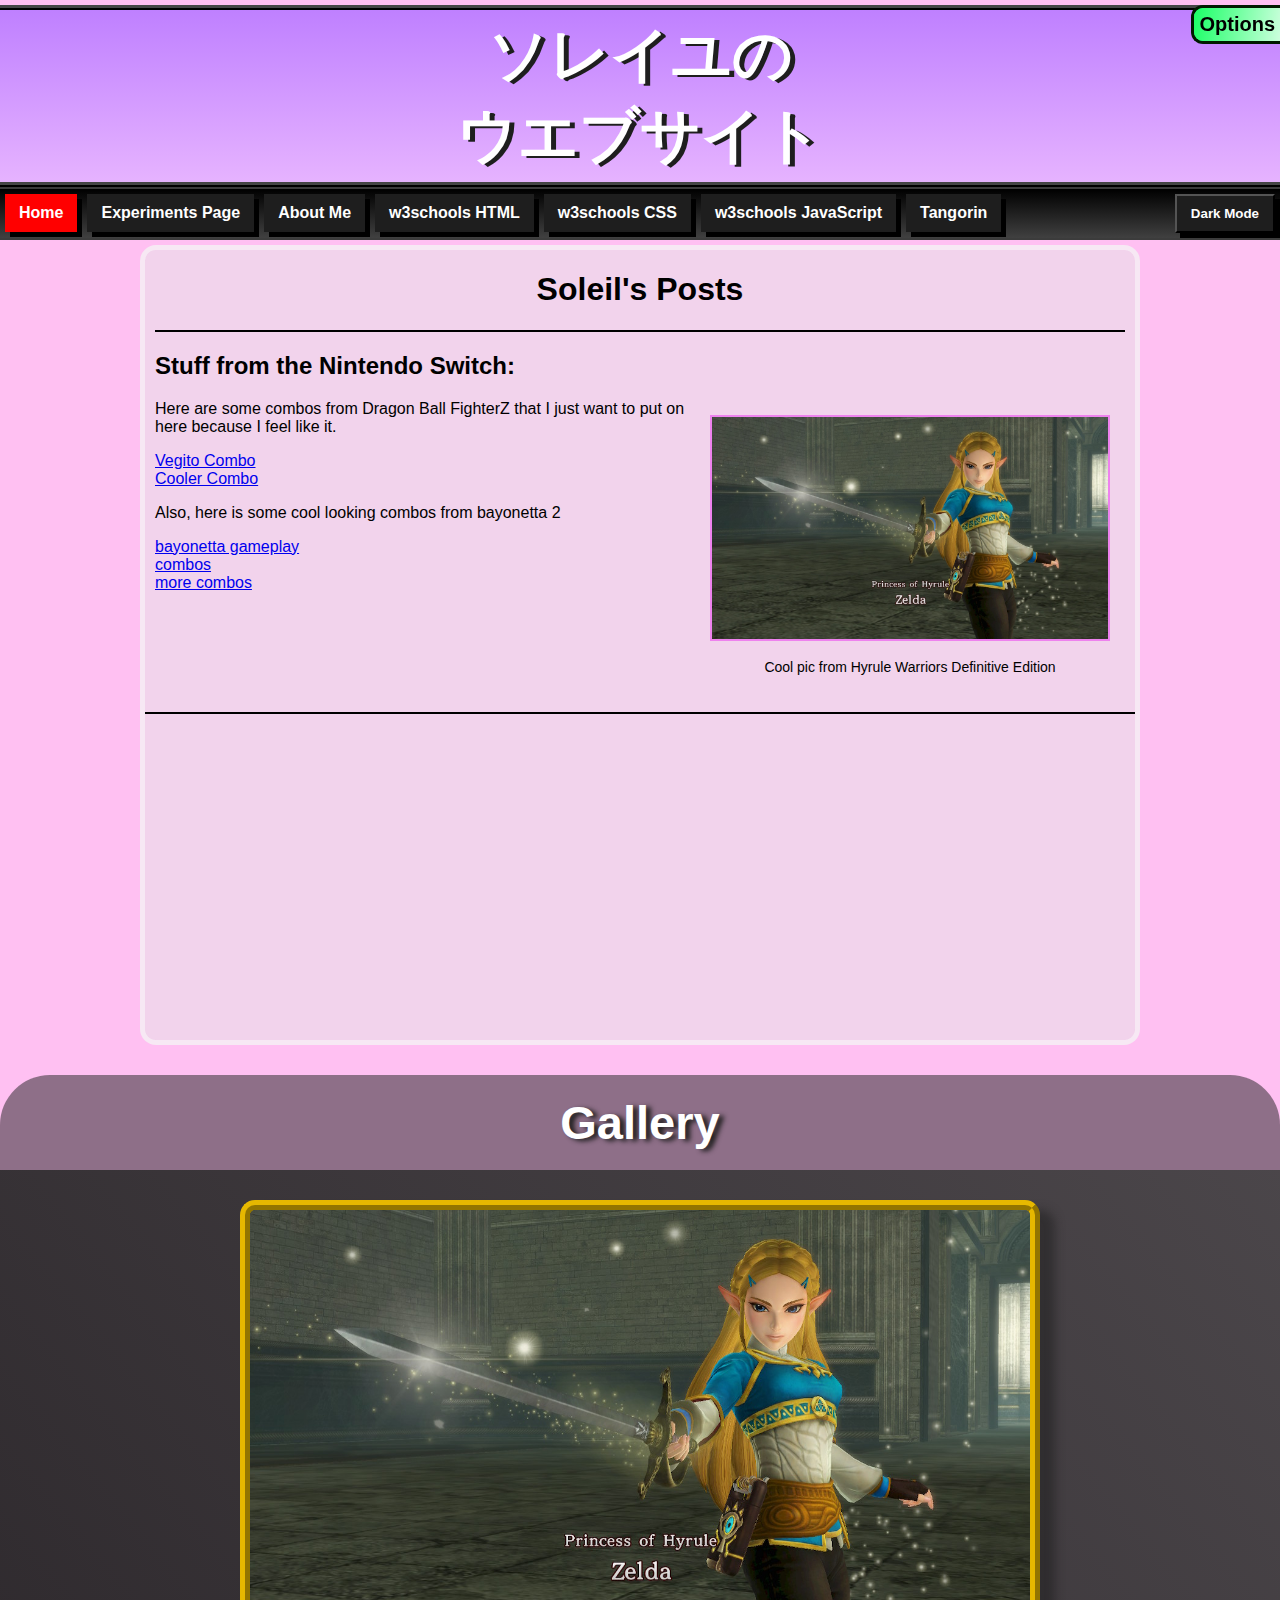
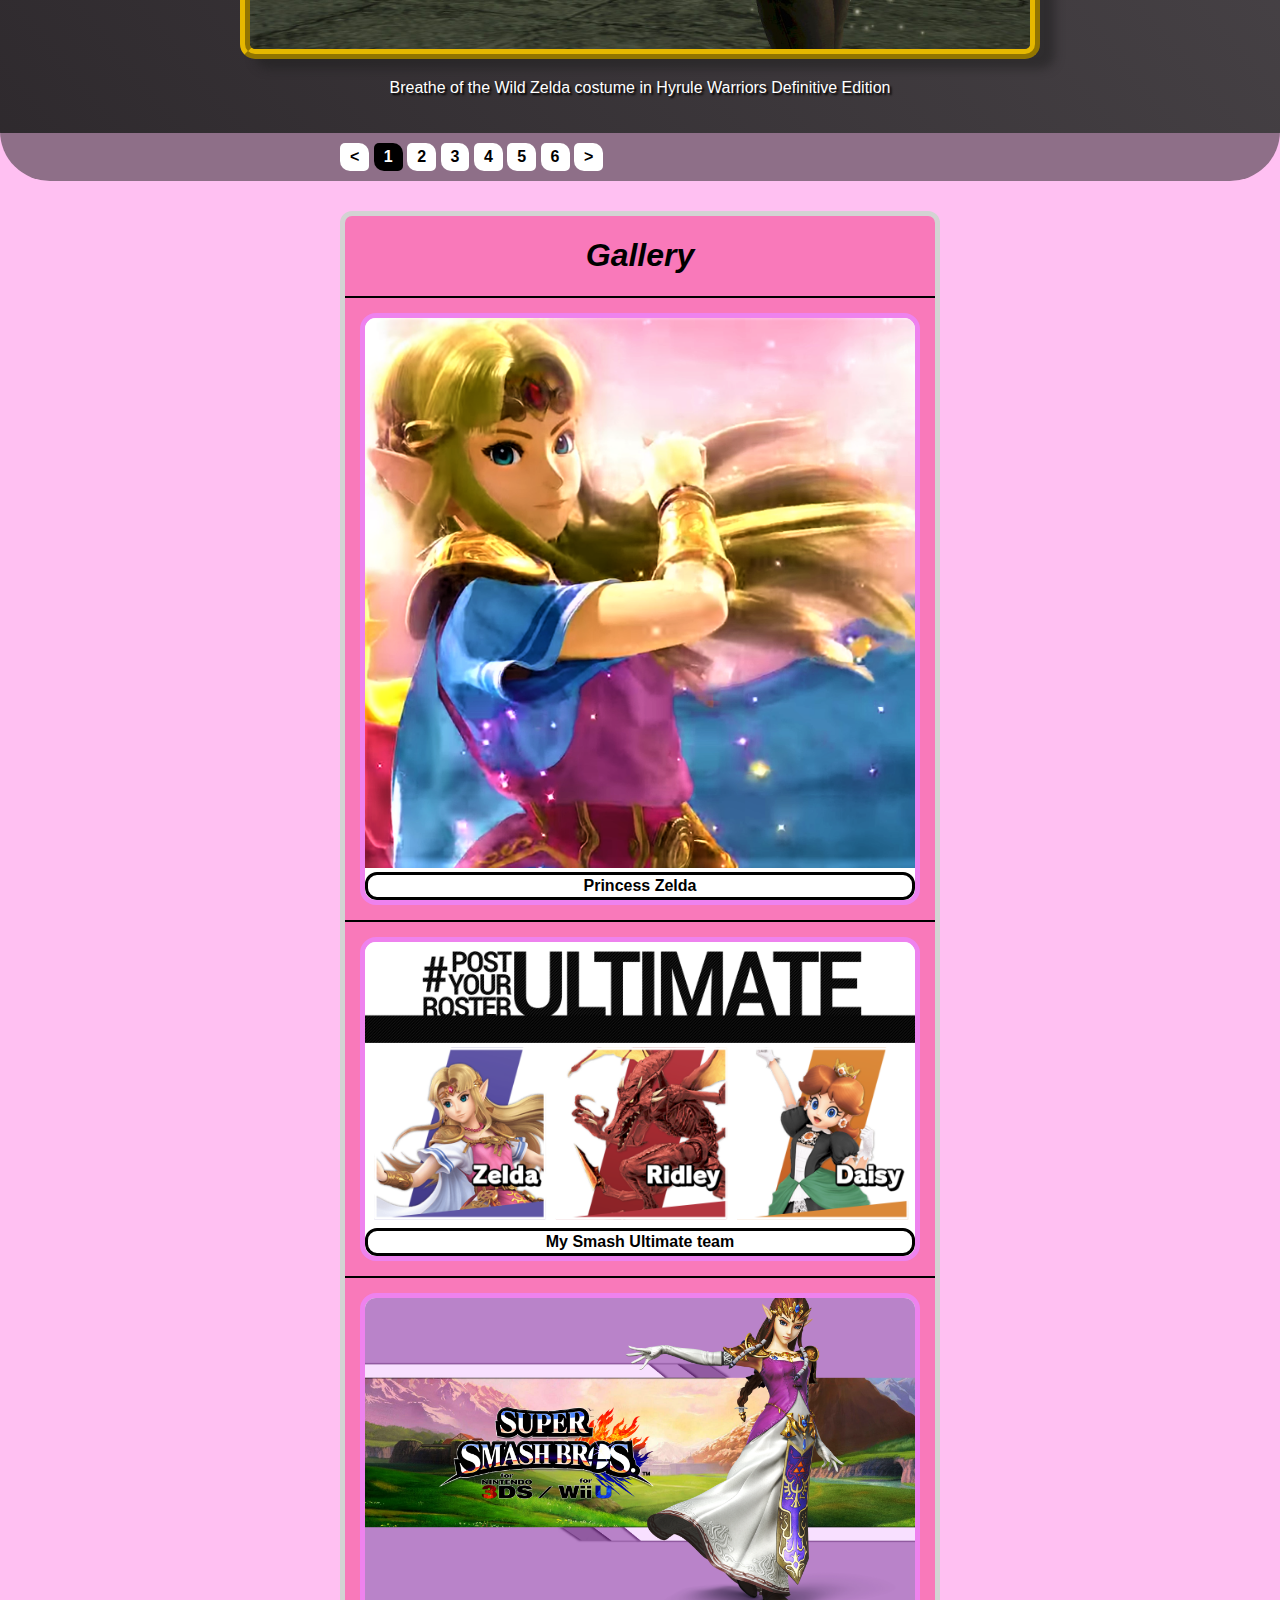
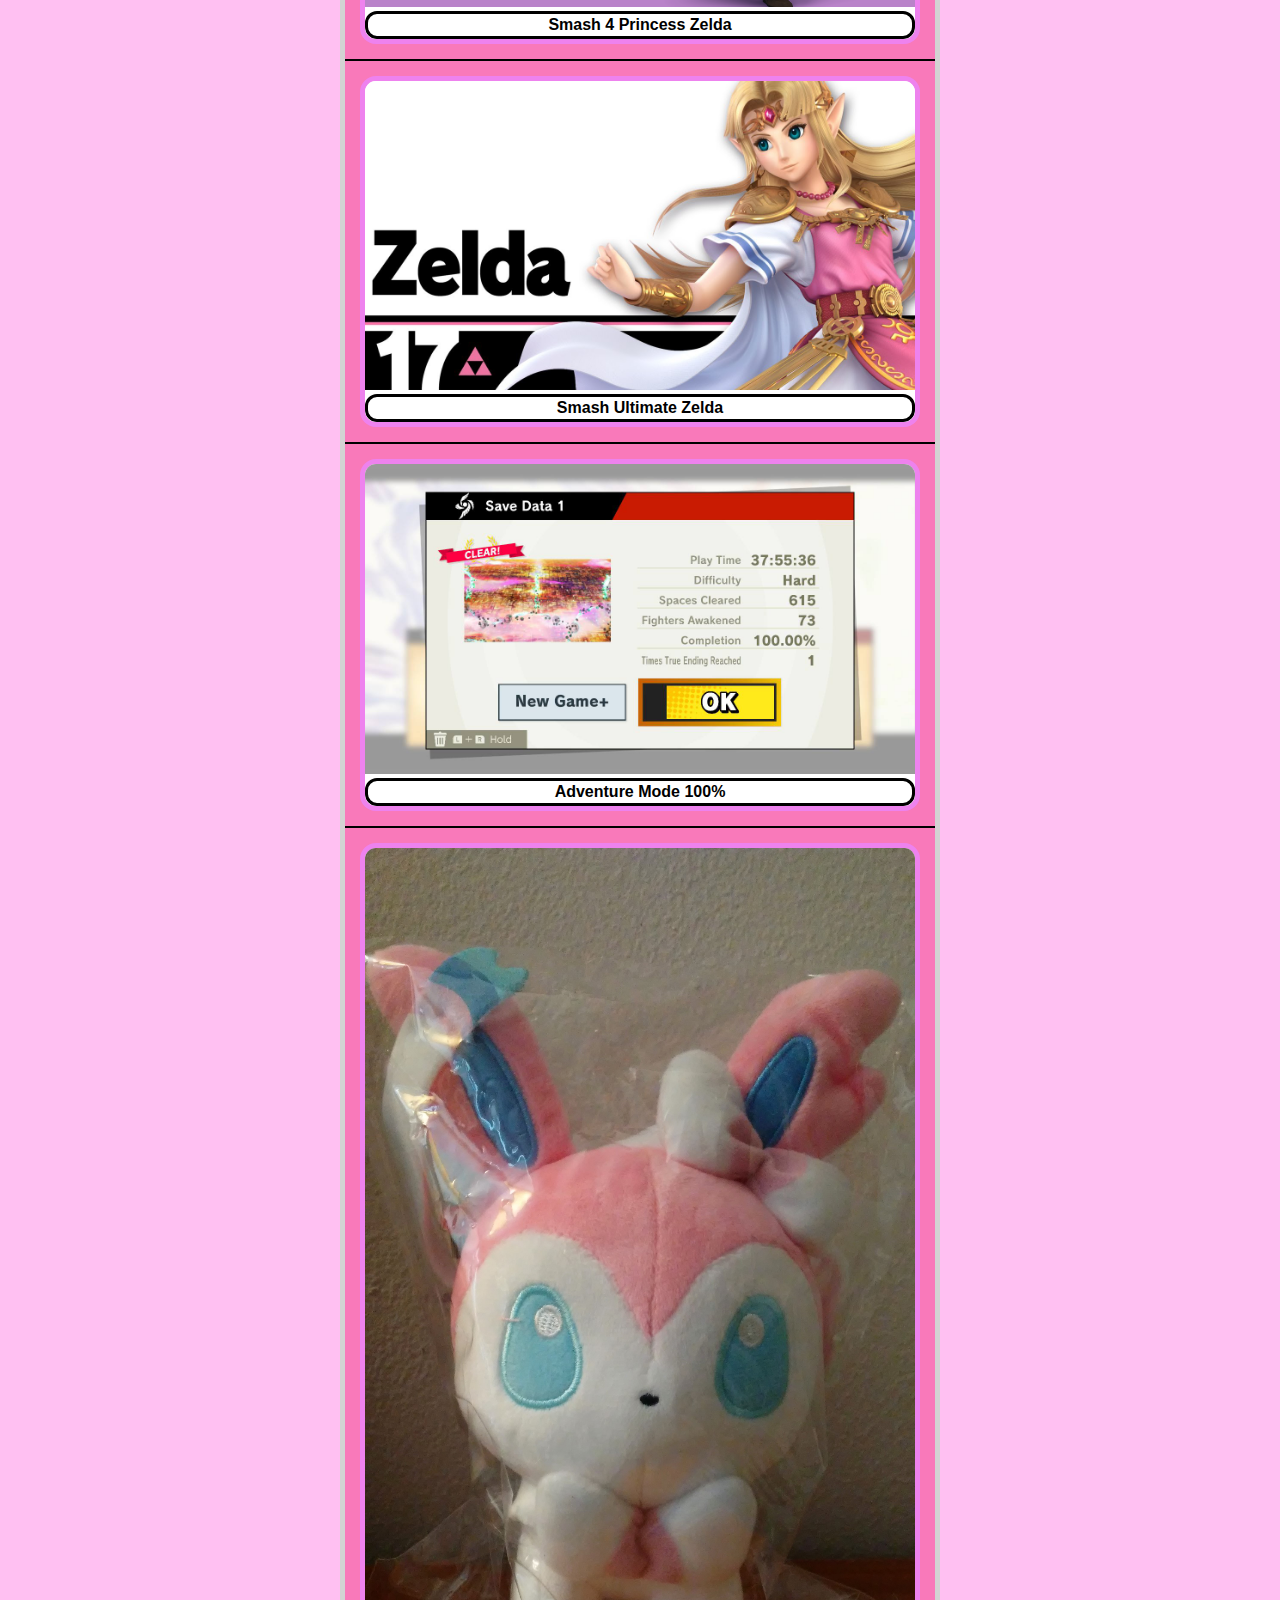
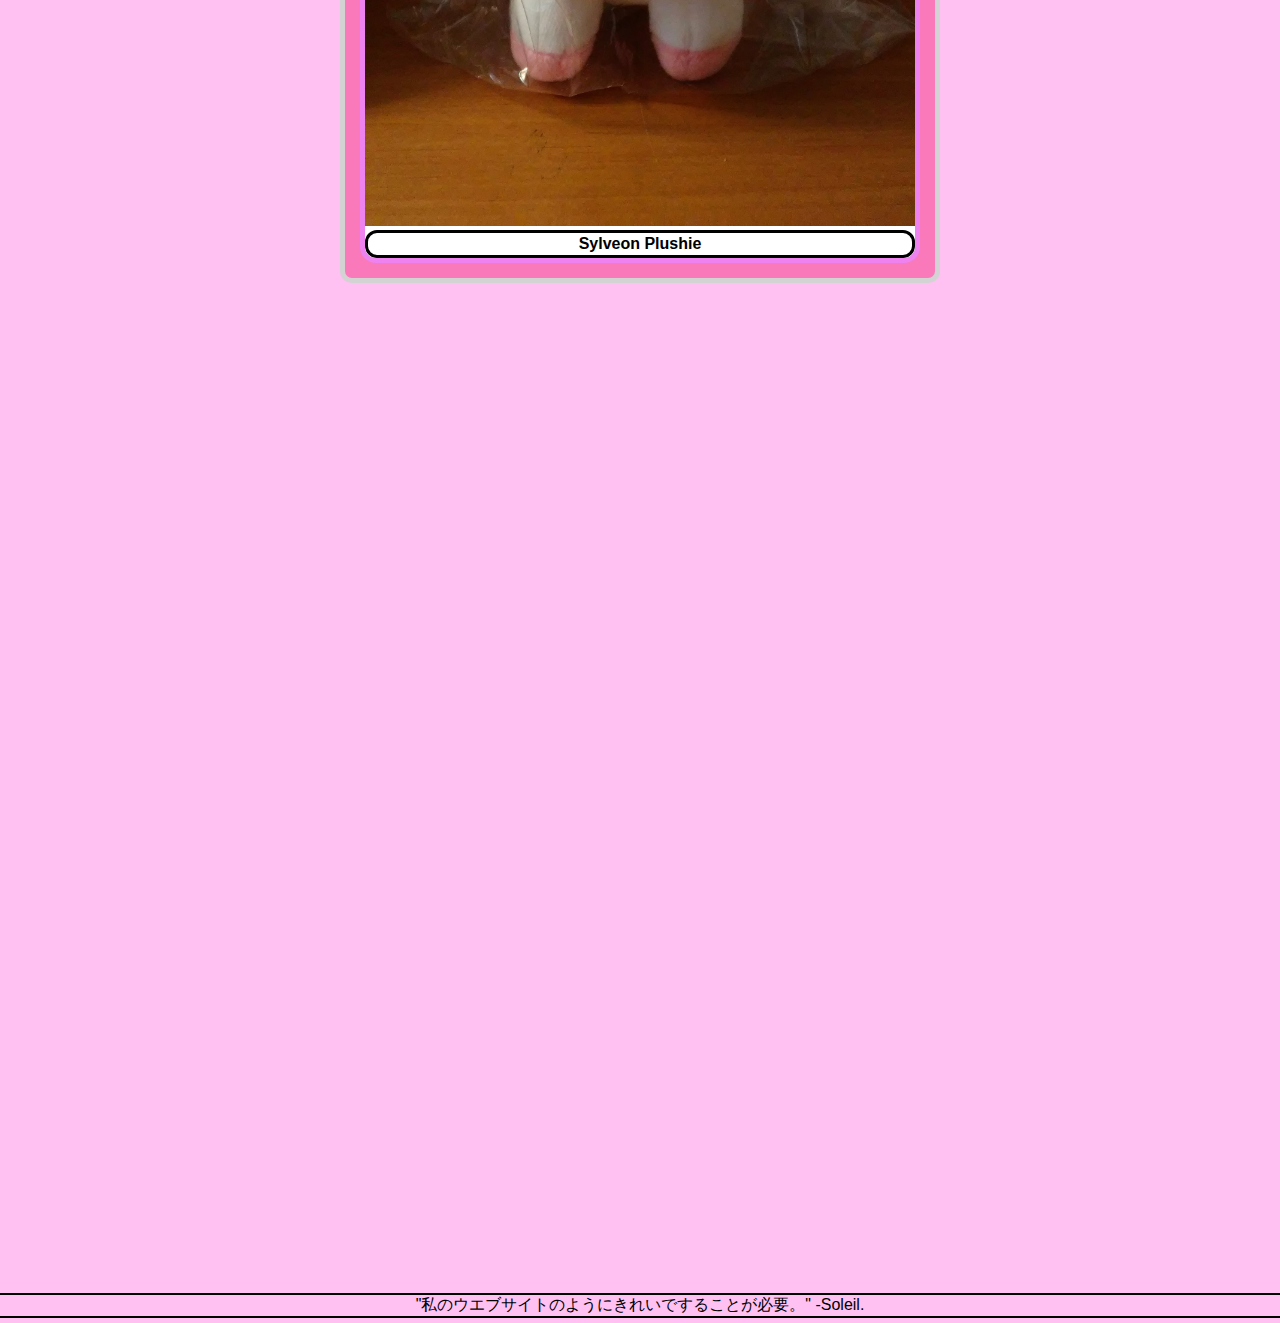
==== commit 03305f02: "put the gallery from experiments to main page" ====
--- a/index.html
+++ b/index.html
@@ -158,6 +158,30 @@
   alert(txt);
 }
 
+function frameOff(num) {
+  var arr = document.getElementsByClassName("framing");
+  var mark = document.getElementsByClassName("pMark");
+  for(var i = 0; i < arr.length; i++){
+    if(i != num){
+      arr[i].style.display = "none";
+      mark[i].style.backgroundColor = "white";
+      mark[i].style.color = "black";
+    }
+  }
+}
+
+function frameSwitch(num) {
+  frameOff(num);
+  document.getElementsByClassName("framing")[num].style.display = "block";
+  document.getElementsByClassName("pMark")[num].style.backgroundColor = "black";
+  document.getElementsByClassName("pMark")[num].style.color = "white";
+}
+
+function bigFunc(num) {
+  var container = document.getElementsByClassName("framing")[num];
+  container.style.maxWidth = "1200px";
+}
+
 </script>
 </head>
 
@@ -216,6 +240,48 @@
   <hr>
 </div>
 
+<div class="showOff">
+  <h1>Gallery</h1>
+  <div class="subBar">
+    <div class="framing" id="pic0" onclick="bigFunc(0)">
+      <img src="images/hyrule12.jpg" alt="Zelda" onclick="bigFunc(0)">
+      <p>Breathe of the Wild Zelda costume in Hyrule Warriors Definitive Edition</p>
+    </div>
+    <div class="framing" id="pic1">
+      <img src="images/hyrule25.jpg" alt="Zelda">
+      <p>Twilight Princess Zelda costume in Hyrule Warriors Definitive Edition</p>
+    </div>
+    <div class="framing" id="pic2">
+      <img src="images/hyrule31.jpg" alt="Ruto" title="Princess Ruto">
+      <p>Princess Ruto in Hyrule Warriors Definitive Edition</p>
+    </div>
+    <div class="framing" id="pic3">
+      <img src="images/hyrule17.jpg" alt="Midna">
+      <p>Midna's Imp form in Hyrule Warriors Definitive Edition</p>
+    </div>
+    <div class="framing" id="pic4">
+      <img src="images/hyrule34.jpg" alt="Linkle">
+      <p>Linkle in Hyrule Warriors Definitive Edition</p>
+    </div>
+    <div class="framing" id="pic5">
+      <img src="images/hyrule14.jpg" alt="Cia">
+      <p>Cia from Hyrule Warriors Definitive Edition</p>
+    </div>
+  </div>
+  <div class="center">
+  <div id="pagination">
+    <span><b><</b></span>
+    <span class="pMark" onclick="frameSwitch(0)" style="background-color:black; color:white"><b>1</b></span>
+    <span class="pMark" onclick="frameSwitch(1)"><b>2</b></span>
+    <span class="pMark" onclick="frameSwitch(2)"><b>3</b></span>
+    <span class="pMark" onclick="frameSwitch(3)"><b>4</b></span>
+    <span class="pMark" onclick="frameSwitch(4)"><b>5</b></span>
+    <span class="pMark" onclick="frameSwitch(5)"><b>6</b></span>
+    <span><b>></b></span>
+  </div>
+  </div>
+</div>
+
 <div class="gallery" id="gallery">
   <h1><i>Gallery</i></h1>
   <hr>
--- a/mystyle.css
+++ b/mystyle.css
@@ -139,7 +139,8 @@
   padding: 0px;
   margin: 5px auto;
   background-color: rgba(230, 230, 230, 0.5);
-  border: 5px ridge rgba(254, 254, 254, 0.5);
+  border: 5px solid rgba(254, 254, 254, 0.5);
+  border-radius: 16px;
 }
 
 div.imgBox {
@@ -182,13 +183,131 @@
   text-align: center;
 }
 
+div.showOff {
+  display: block;
+  background-color: rgba(30, 30, 30, 0.5);
+  max-width: 100%;
+  height: auto;
+  overflow: hidden;
+  margin-top: 30px;
+  margin-bottom: 30px;
+  border-radius: 50px;
+}
+
+div.showOff h1 {
+  text-align: center;
+  font-size: 47px;
+  font-family: sans-serif;
+  color: white;
+  margin: 20px;
+  text-shadow: 5px 2px 5px rgba(30, 30, 30, 1);
+}
+
+div.subBar {
+  max-width: 100%;
+  height: auto%;
+  background-color: rgba(30, 30, 30, 0.5);
+  background-image: linear-gradient(50deg, rgba(30, 30, 30, 0.7), rgba(70, 70, 70, 0.7));
+  padding: 20px;
+}
+
+div.framing {
+  display: block;
+  max-width: 800px;
+  height: auto;
+  transition: max-width 0.5s, max-height 0.5s, width 0.5s, height 0.5s ease;
+  margin: 10px auto;
+  padding: 0px;
+}
+
+div.framing img {
+  width: 100%;
+  height: 100%;
+  margin: 0px auto;
+  padding: 0px;
+  border: 10px ridge rgba(40, 40, 40, 1);
+  box-shadow: 15px 10px 10px rgba(30, 30, 30, 0.5);
+  border-radius: 15px;
+  border: 10px ridge rgb(230, 184, 0);
+}
+
+div.framing p {
+  text-align: center;
+  color: white;
+  text-shadow: 2px 2px 2px black;
+  
+}
+
+#pic0 {
+  display: block;
+}
+
+#pic1 {
+  display: none;
+}
+
+#pic2 {
+  display: none;
+}
+
+#pic3 {
+  display: none;
+}
+
+#pic4 {
+  display: none;
+}
+
+#pic5 {
+  display: none;
+}
+
+div.center {
+  display: block;
+  width: 600px;
+  margin: 10px auto;
+  
+}
+
+#pagination {
+  display: block;
+  width: 600px;
+  
+  margin: 10px auto;
+}
+
+#pagination span {
+  display: inline-block;
+  background-color: white;
+  padding: 5px 10px;
+  transition: background-color 0.3s;
+  cursor: pointer;
+  border-radius: 5px 10px;
+}
+
+#pagination span:hover {
+  background-color: rgba(10, 10, 10, 0.3);
+  
+}
+
+.pMark:hover {
+  background-image: linear-gradient(10deg, pink, rgba(240, 130, 230, 0.7));
+  box-shadow: 3px 5px 3px rgba(30, 30, 30, 0.5);
+}
+
+span.pMark:first-child {
+  background-color: black;
+  color: white;
+}
+
 div.gallery {
   display: block;
   max-width: 600px;
   height: auto;
   padding: 0px;
   margin: 10px auto;
-  border: 5px ridge lightgray;
+  border: 5px solid lightgray;
+  border-radius: 12px;
   background-color: rgba(244, 50, 130, 0.5);
 }
 
@@ -198,8 +317,10 @@
 
 div.pictures {
   margin: 15px;
-  border: 5px ridge violet;
+  border: 5px solid violet;
+  border-radius: 16px;
   background-color: white;
+  overflow: hidden;
 }
 
 div.pictures img{
